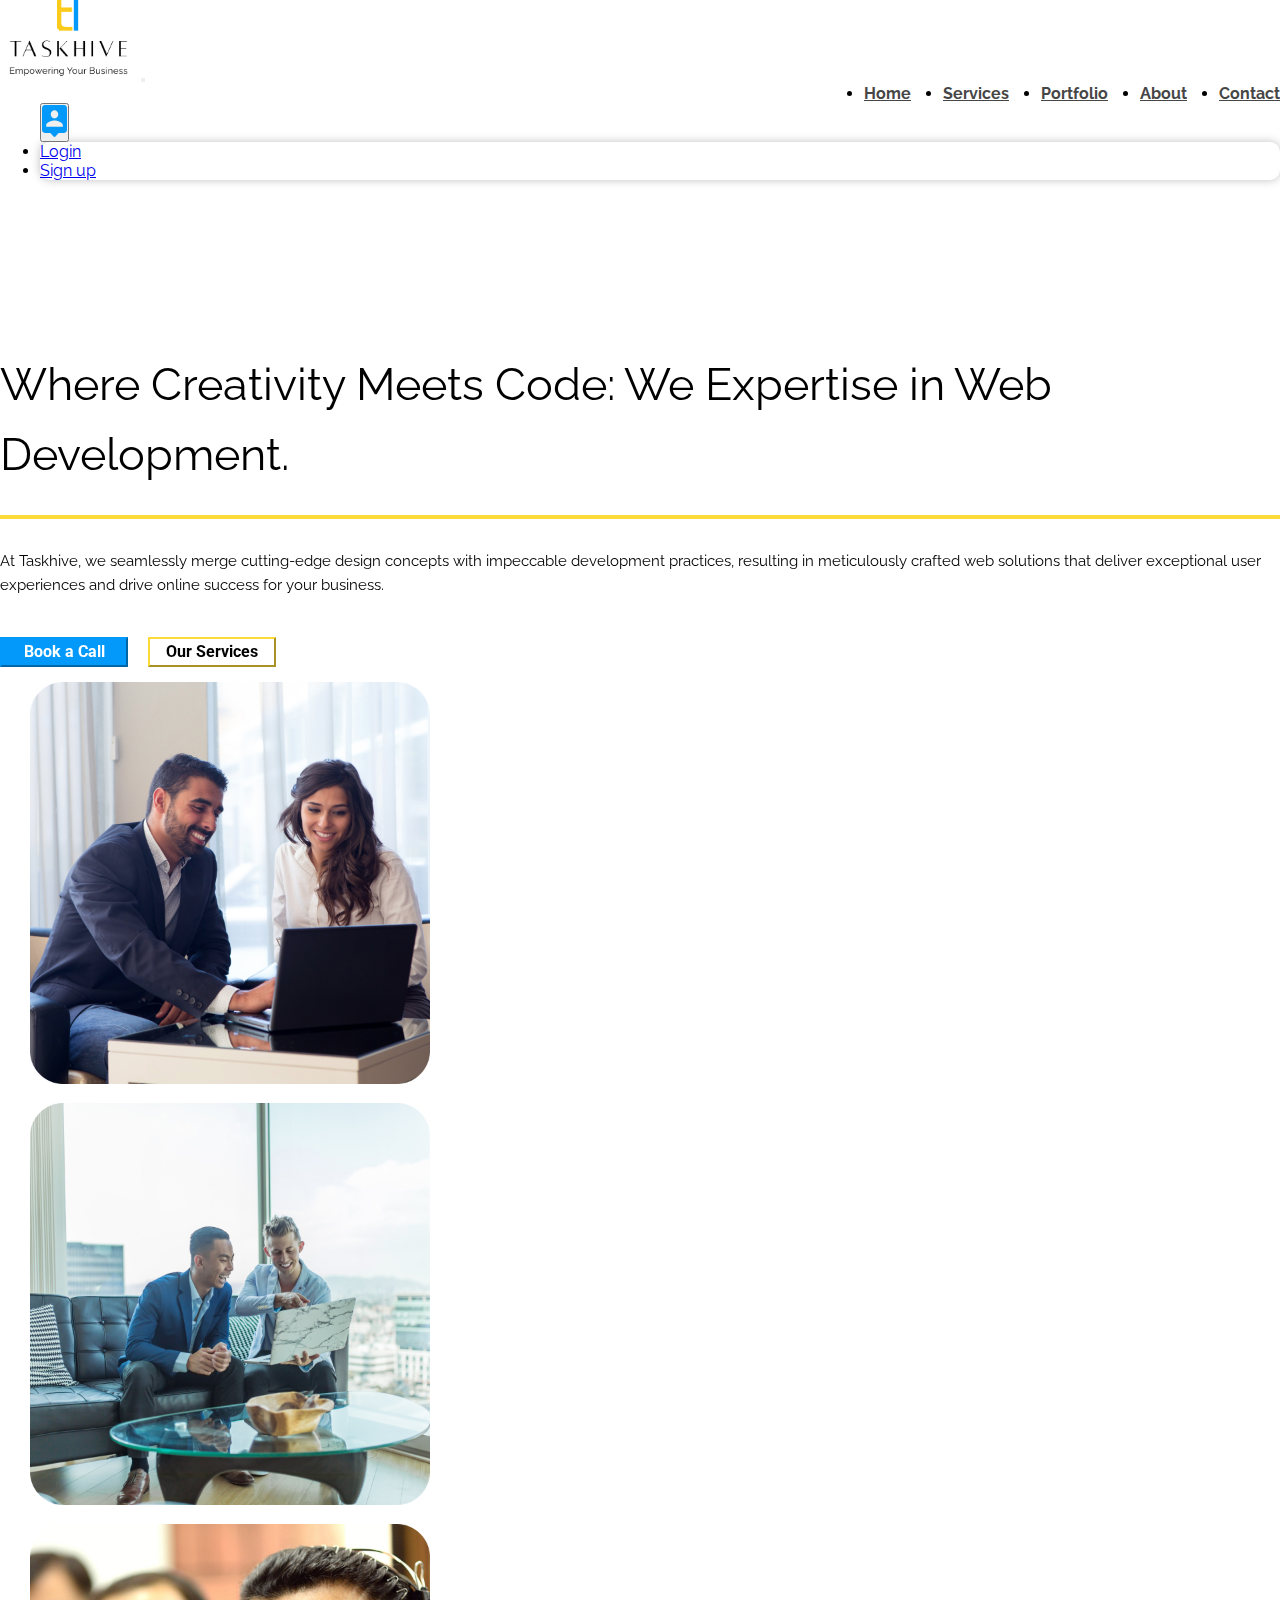
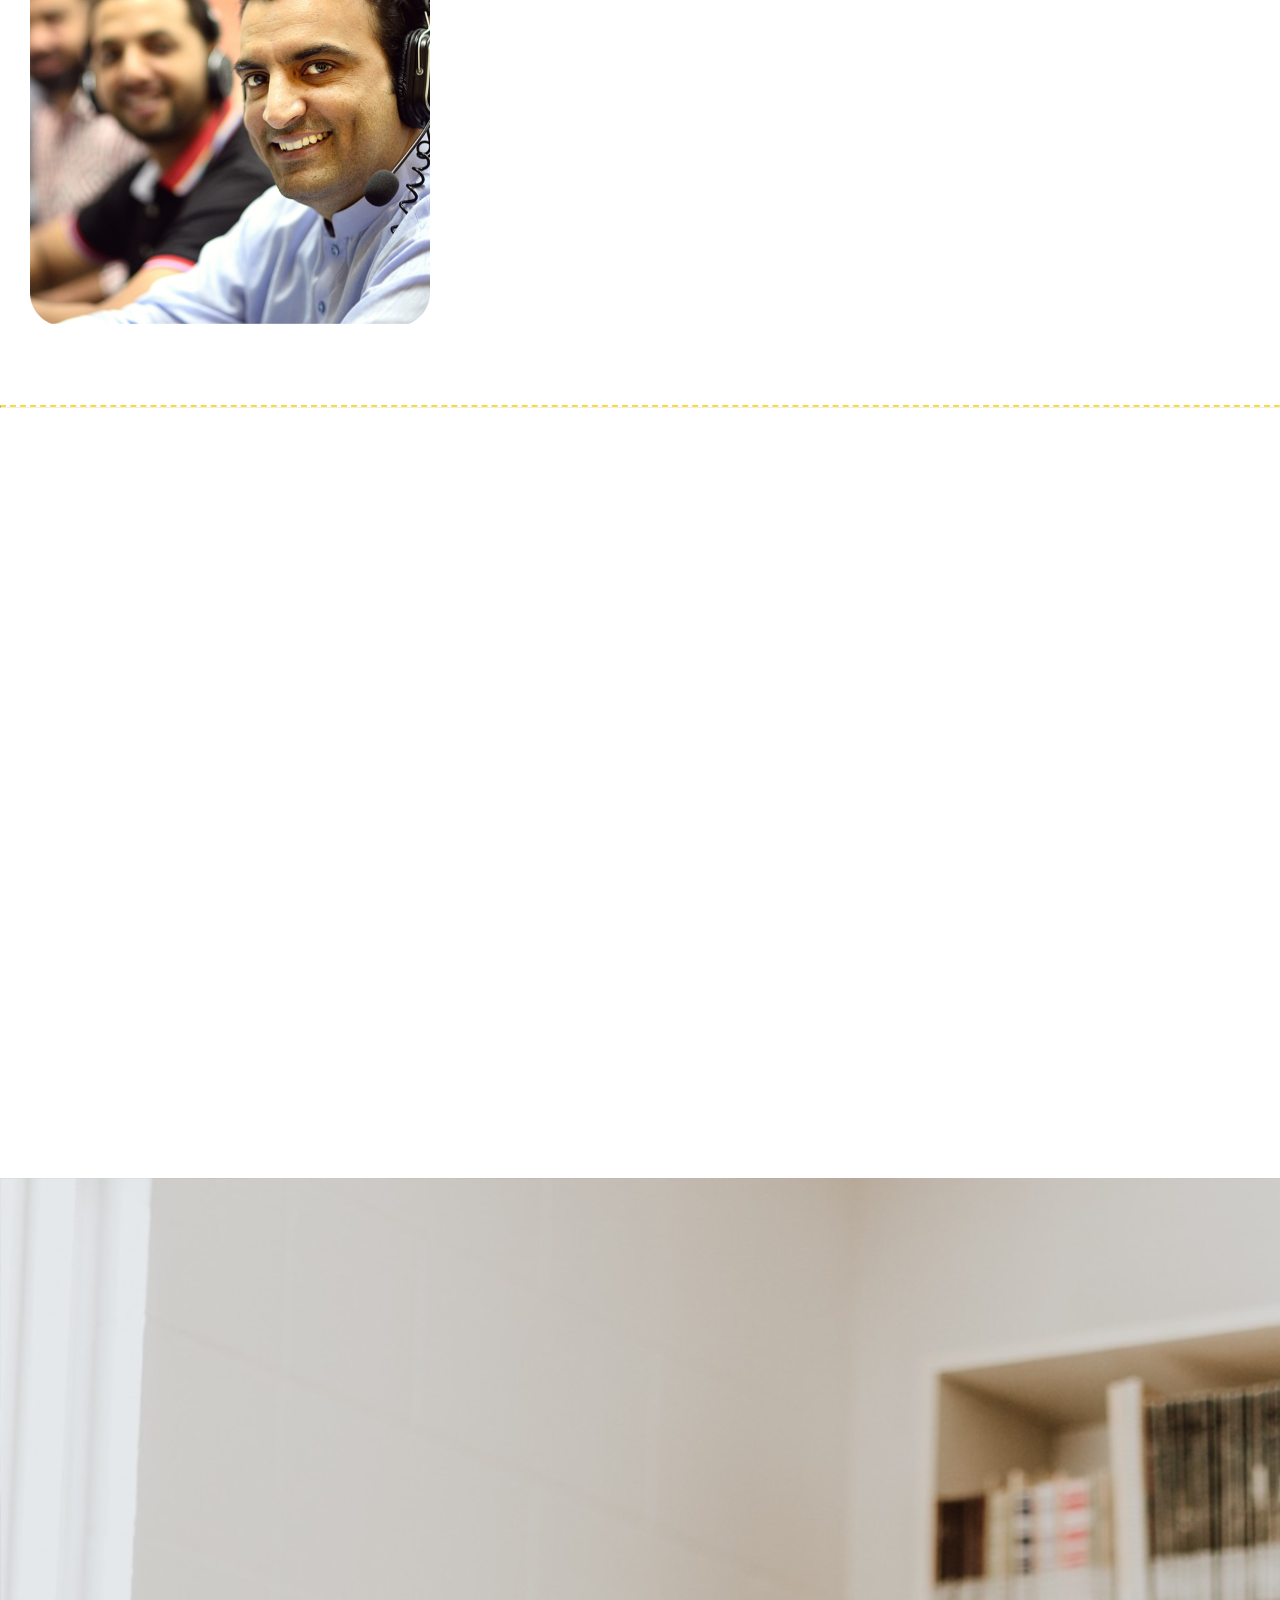
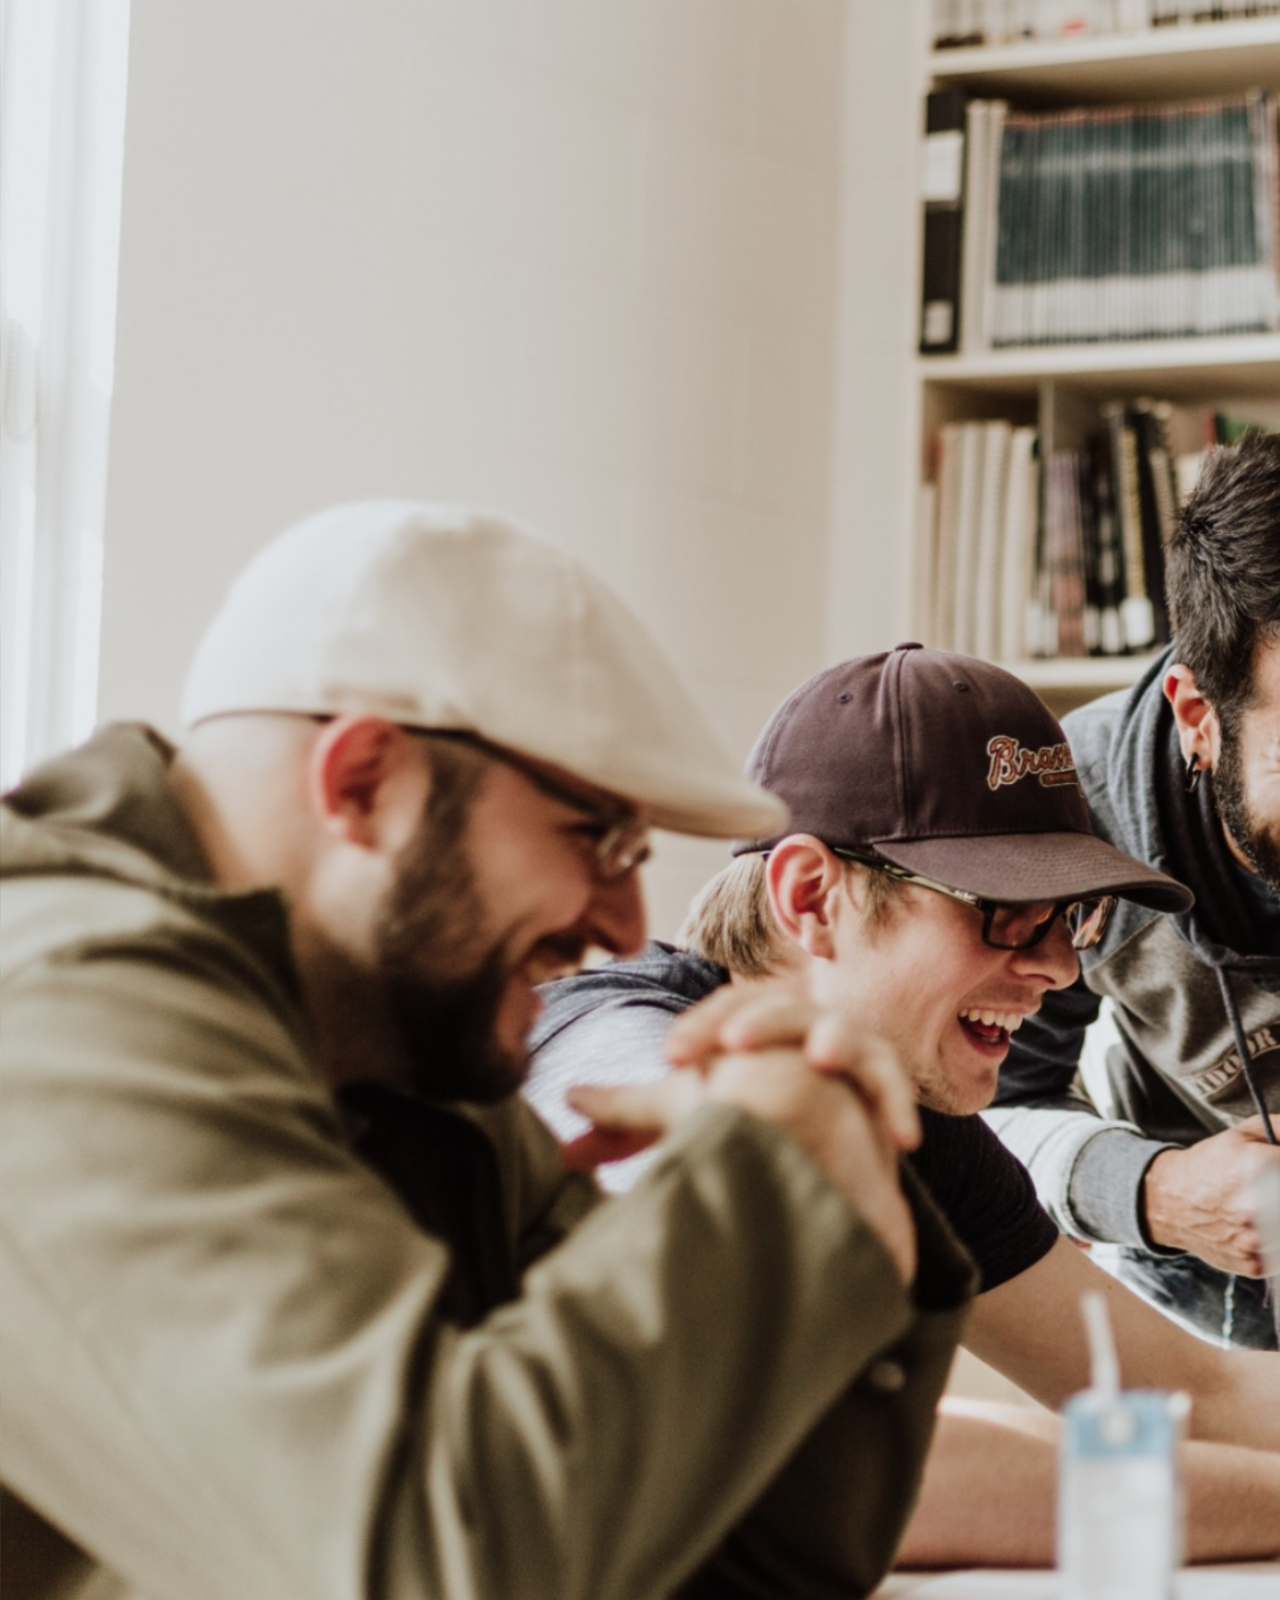
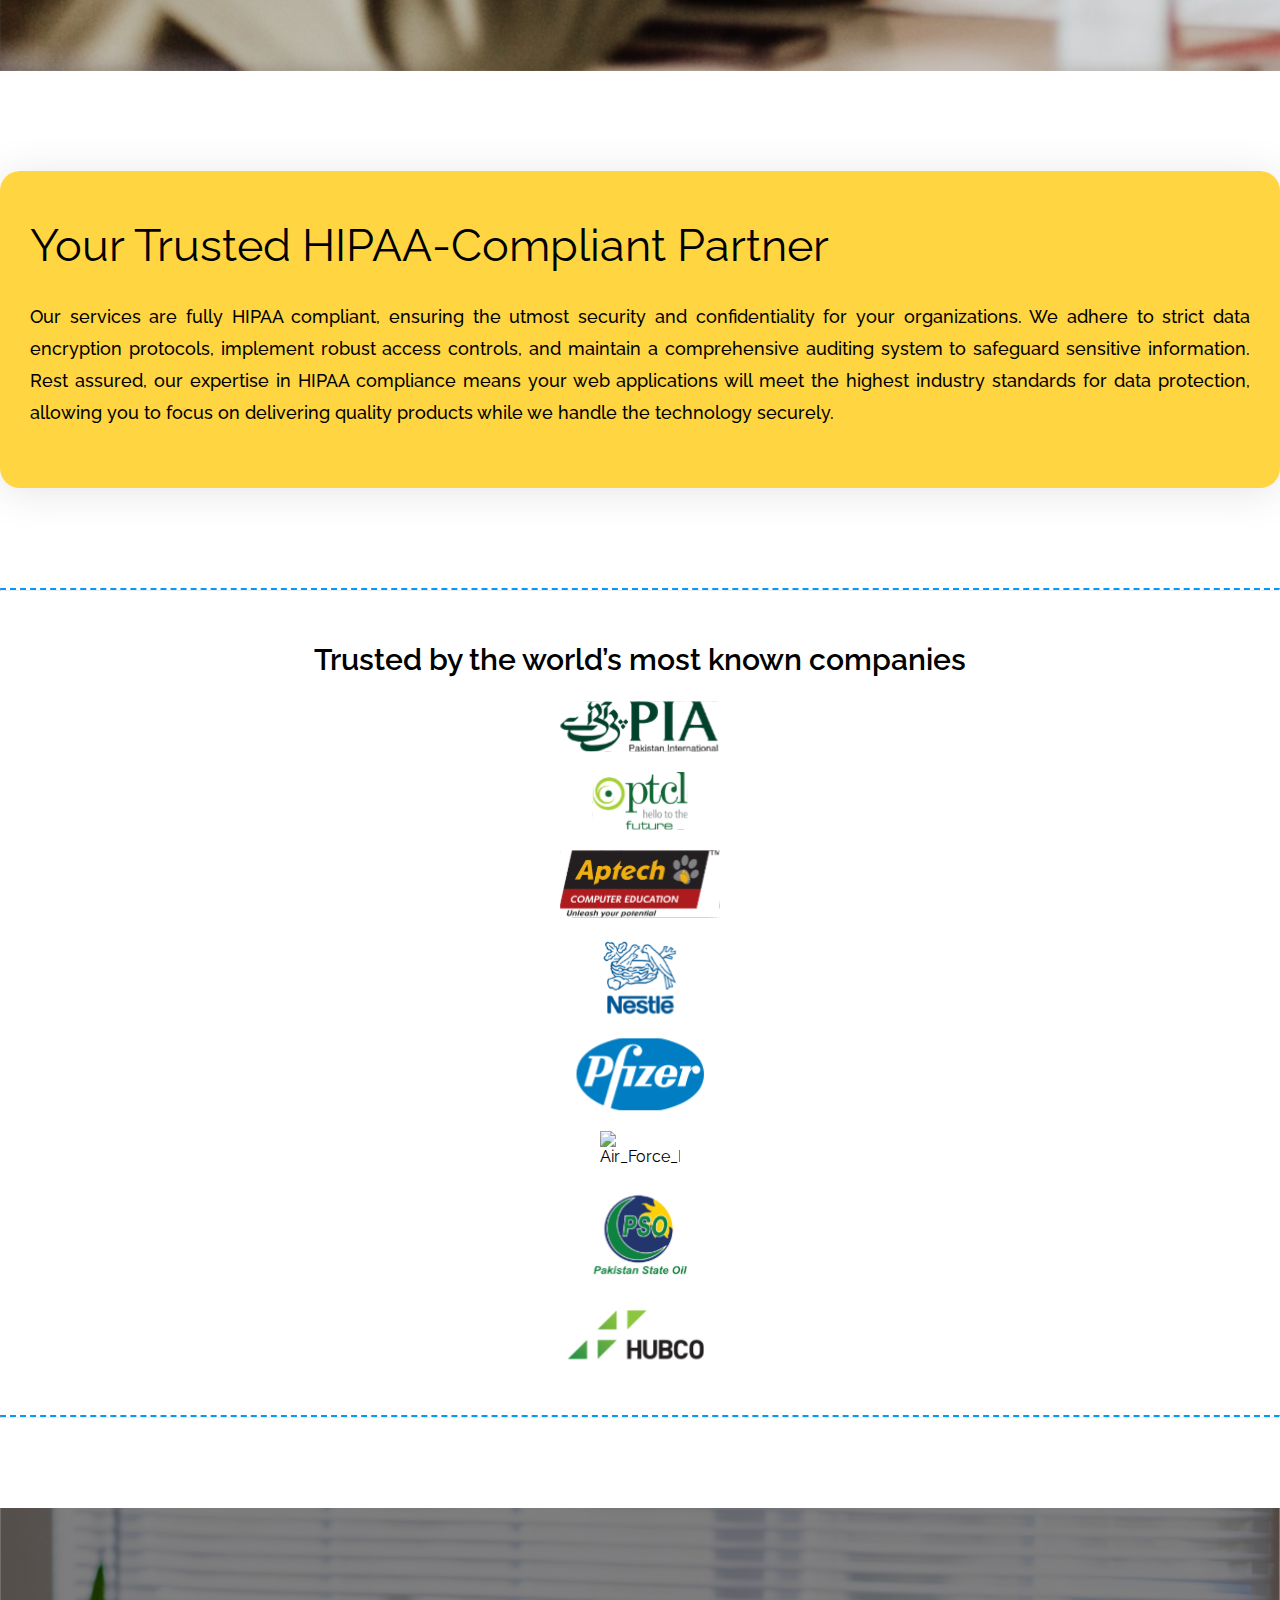
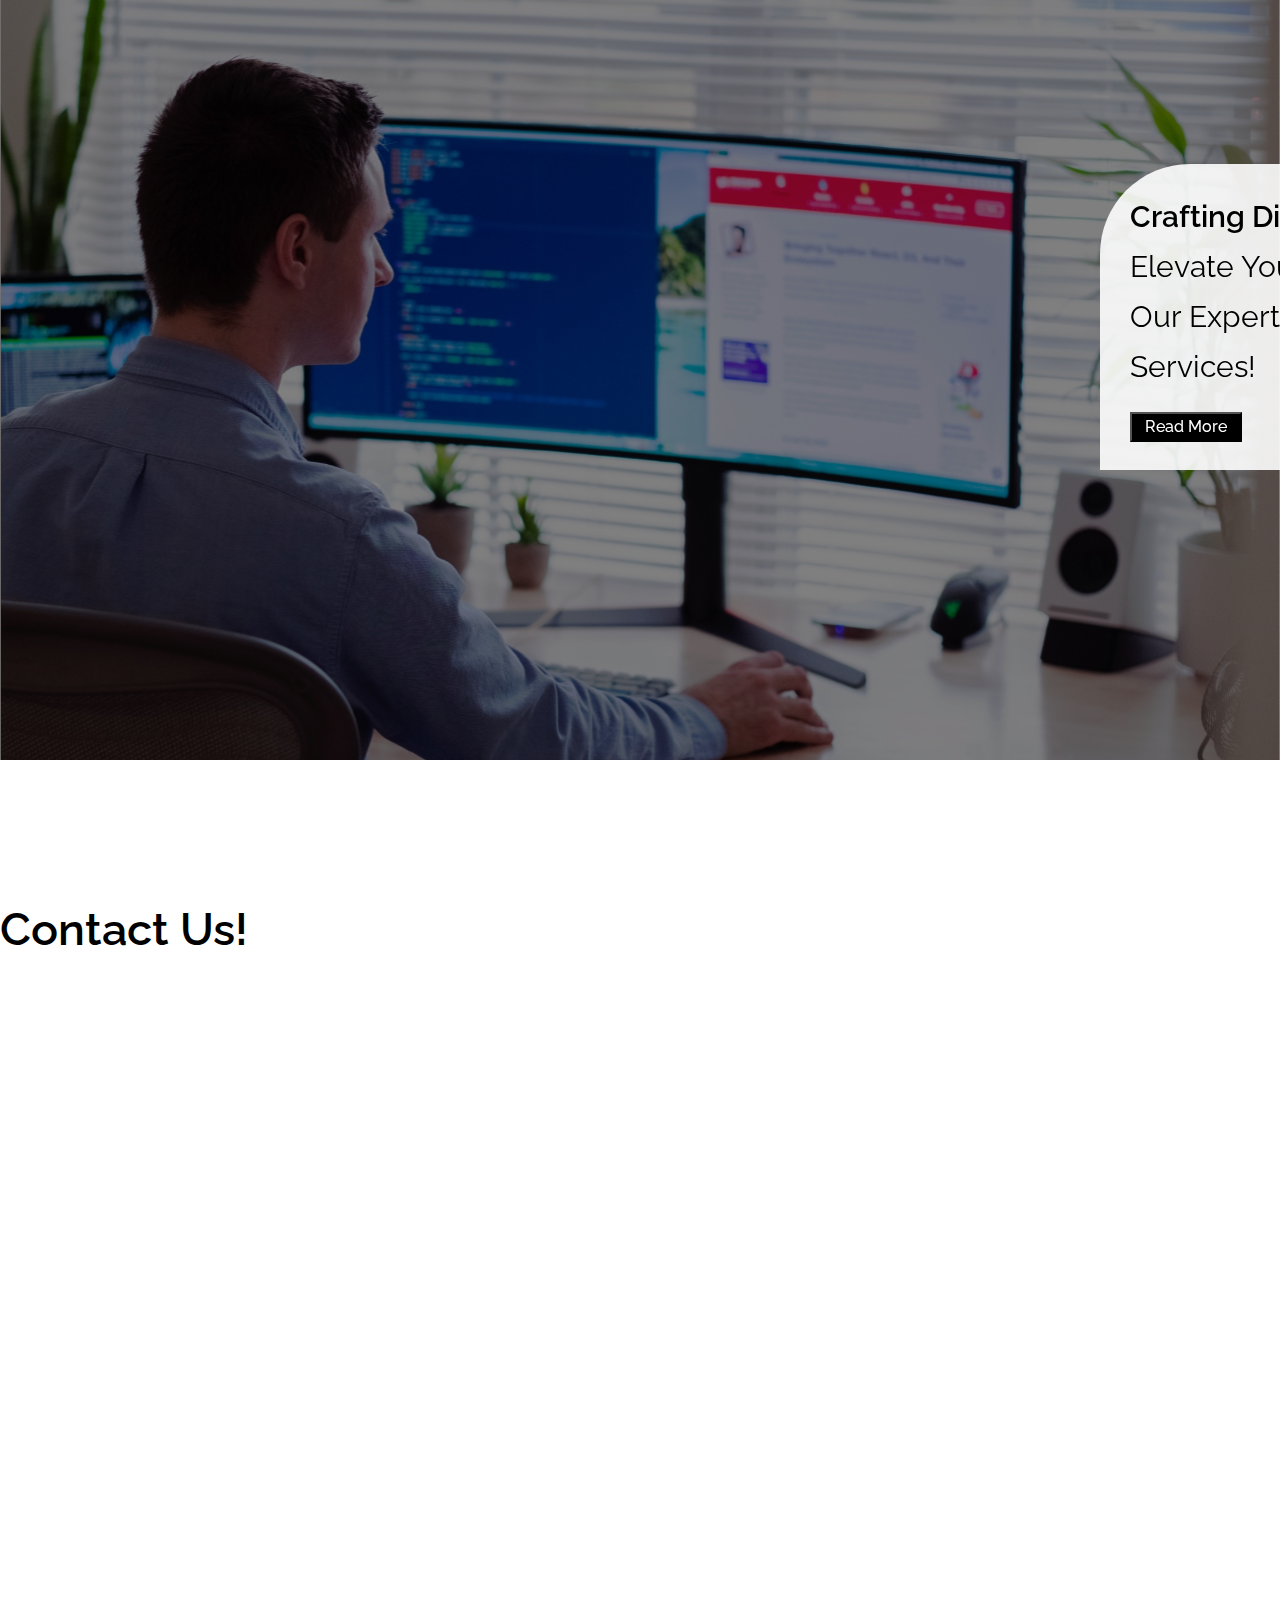
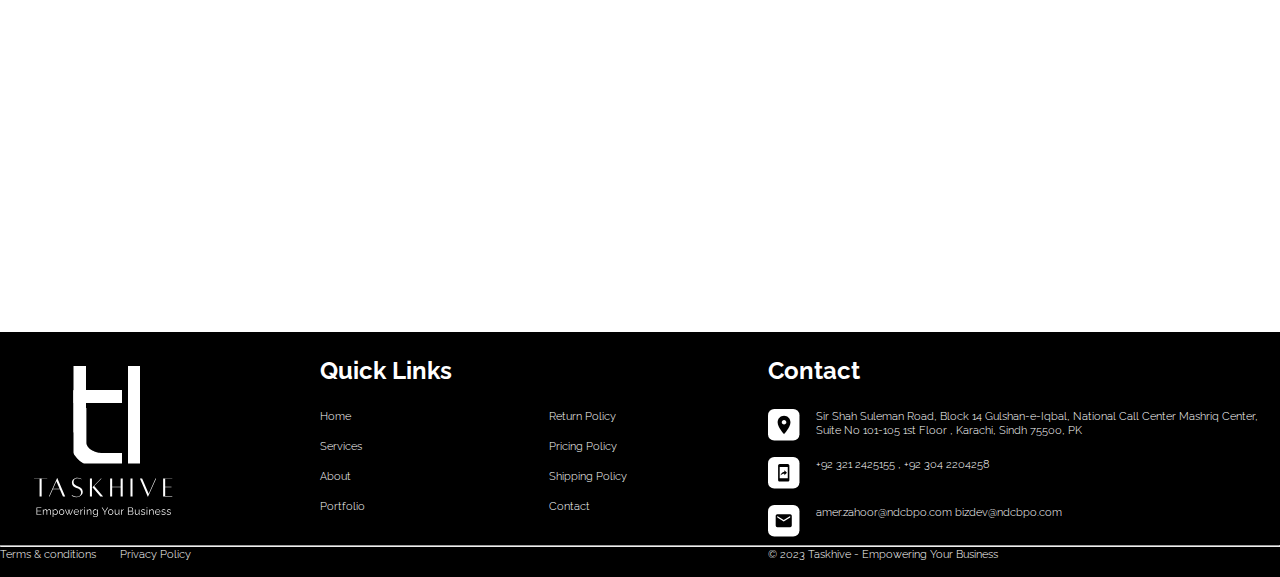
==== index.html @ 3302c3bb "chitranshu | ui changes done" ====
<!DOCTYPE html>
<html lang="en">

<head>
    <meta charset="UTF-8">
    <meta name="viewport" content="width=device-width, initial-scale=1.0">
    <title>Taskhive</title>
    <link rel="preconnect" href="https://fonts.googleapis.com">
    <link rel="preconnect" href="https://fonts.gstatic.com" crossorigin>
    <link rel="stylesheet" href="https://unpkg.com/aos@next/dist/aos.css" />
    <link
        href="https://fonts.googleapis.com/css2?family=Raleway:ital,wght@0,100;0,200;0,300;0,400;0,500;0,600;0,700;0,800;0,900;1,100;1,200;1,300;1,400;1,500;1,600;1,700;1,800;1,900&family=Roboto:ital,wght@0,100;0,300;0,400;0,500;0,700;0,900;1,100;1,300;1,400;1,500;1,700;1,900&display=swap"
        rel="stylesheet">
    <link href="https://cdn.jsdelivr.net/npm/bootstrap@5.3.1/dist/css/bootstrap.min.css" rel="stylesheet"
        integrity="sha384-4bw+/aepP/YC94hEpVNVgiZdgIC5+VKNBQNGCHeKRQN+PtmoHDEXuppvnDJzQIu9" crossorigin="anonymous">
    <link rel="stylesheet" href="./assets/css/common.css">
    <link rel="stylesheet" href="/assets/css/styles.css">
</head>

<body>
    <nav class="navbar navbar-expand-md container-fulid fixed-top">
        <div class="container">
            <a class="navbar-brand" href="./index.html"><img src="./assets/images/logo.png" alt=""></a>
            <button class="navbar-toggler" type="button" data-bs-toggle="collapse"
                data-bs-target="#navbarSupportedContent" aria-controls="navbarSupportedContent" aria-expanded="false"
                aria-label="Toggle navigation">
                <span class="navbar-toggler-icon"></span>
            </button>
            <div class="collapse navbar-collapse" id="navbarSupportedContent">
                <ul class="navbar-nav ms-auto mb-2 mb-lg-0">
                    <li class="nav-item">
                        <a class="nav-link" aria-current="page" href="./index.html">Home</a>
                    </li>
                    <li class="nav-item">
                        <a class="nav-link" href="./our-services.html">Services</a>
                    </li>
                    <li class="nav-item">
                        <a class="nav-link" href="./gallery.html">Portfolio</a>
                    </li>
                    <li class="nav-item">
                        <a class="nav-link" href="./about_us.html">About</a>
                    </li>
                    <li class="nav-item">
                        <a class="nav-link" href="./contact_us.html">Contact</a>
                    </li>
                </ul>
            </div>
            <div class="mob-options">
                <div class="nav-dropdown dropdown">
                    <button class="btn dropdown-toggle" type="button" data-bs-toggle="dropdown" aria-expanded="false">
                        <img class="dd-img" src="./assets/images/nav-dropdown.svg" alt="">
                    </button>
                    <ul class="dropdown-custom dropdown-menu">
                        <li><a class="dropdown-item" href="./login.html">Login</a></li>
                        <li><a class="dropdown-item" href="./sign_up.html">Sign up</a></li>
                    </ul>
                </div>
                <div id="mob-nav-option" class="nav-dropdown dropdown">
                    <button class="btn dropdown-toggle" type="button" data-bs-toggle="dropdown" aria-expanded="false">
                        <img class="dd-img" src="./assets/images/mob-nav-options.png" alt="">
                    </button>
                    <ul class="dropdown-custom dropdown-menu">
                        <li><a class="dropdown-item" href="./terms_&_conditions.html">Terms & conditions</a></li>
                        <li><a class="dropdown-item" href="./privacy_policy.html">Privacy Policy</a></li>
                        <li><a class="dropdown-item" href="./return_policy.html">Return Policy</a></li>
                        <li><a class="dropdown-item" href="./shipping_policy.html">Shipping Policy</a></li>
                        <li><a class="dropdown-item" href="./pricing_policy.html">Pricing Policy</a></li>
                    </ul>
                </div>
            </div>
        </div>
    </nav>
    <div class="container">
        <div class="expert-section">
            <div class="expert-part">
                <div class="row">
                    <div class="col-lg-7 col-md-7 col-sm-7 col-12" data-aos="slide-right">
                        <h2 class="expert-heading">Where Creativity Meets Code: We Expertise in Web Development.</h2>
                        <hr class="hr-line">
                        <p class="expert-para">At Taskhive, we seamlessly merge cutting-edge design concepts with
                            impeccable development practices, resulting in meticulously crafted web solutions that
                            deliver exceptional user experiences and drive online success for your business.</p>
                        <div class="expert-button">
                            <button class="btn blue-btn">Book a Call</button>
                            <button class="btn yellow-outline-btn">Our Services</button>
                        </div>
                    </div>
                    <div class="col-lg-5 col-md-5 col-sm-5 col-12 carousel-img" data-aos="slide-left">
                        <div id="carouselExampleInterval" class="carousel slide" data-bs-ride="carousel">
                            <div class="carousel-inner">
                                <div class="carousel-item active" data-bs-interval="10000">
                                    <div class="expert-img">
                                        <img class="top-left-img" src="/assets/images/top-left-img1.jpg"
                                            alt="top-left-img1">
                                    </div>
                                </div>
                                <div class="carousel-item" data-bs-interval="2000">
                                    <div class="expert-img">
                                        <img class="top-left-img" src="/assets/images/top-left-img2.jpg"
                                            alt="top-left-img2">
                                    </div>
                                </div>
                                <div class="carousel-item">
                                    <div class="expert-img">
                                        <img class="top-left-img" src="/assets/images/top-left-img3.jpg"
                                            alt="top-left-img3">
                                    </div>
                                </div>
                            </div>
                            <!-- <button class="carousel-control-prev" type="button" data-bs-target="#carouselExampleInterval" data-bs-slide="prev">
                              <span class="carousel-control-prev-icon" aria-hidden="true"></span>
                              <span class="visually-hidden">Previous</span>
                            </button>
                            <button class="carousel-control-next" type="button" data-bs-target="#carouselExampleInterval" data-bs-slide="next">
                              <span class="carousel-control-next-icon" aria-hidden="true"></span>
                              <span class="visually-hidden">Next</span>
                            </button> -->
                        </div>
                    </div>
                </div>
            </div>
        </div>
        <hr class="hr-yellow">
        <div class="who-we-are-section">
            <div class="who-we-are">
                <div class="row">
                    <div class="col-lg-6 col-md-6 col-sm-6 col-12" data-aos="fade-up">
                        <div class="who-we-img">
                            <img class="we-are-img" src="/assets/images/who-we-are.jpg" alt="who-we-are">
                        </div>
                    </div>
                    <div class="col-lg-6 col-md-6 col-sm-6 col-12" data-aos="fade-down">
                        <h2 class="who-we-heading">Who are we?</h2>
                        <p class="who-we-para">Taskhive is a forward-thinking service providing company that specializes
                            in creating exceptional digital experiences. With a dedicated team of skilled designers and
                            developers, we transform creative concepts into innovative and functional websites.</p>
                        <p class="who-we-para"> Our commitment to excellence shines through in every project, as we
                            combine artistic vision
                            with technical expertise to help businesses thrive in the digital landscape. At Taskhive,
                            we're more than just a company; we're your strategic partner in achieving online success.
                        </p>
                        <div class="who-we-button">
                            <button class="btn yellow-btn">About Us</button>
                        </div>
                    </div>
                </div>
            </div>
        </div>
    </div>
    <div class="what-we-do-section">
        <div class="container">
            <div class="what-we-do">
                <div class="row">
                    <div class="col-lg-12 col-md-12 col-sm-12 col-12" data-aos="fade-up">
                        <div class="what-we-do-content">
                            <h2 class="we-do-content-head">What We Do</h2>
                            <p class="we-do-content-para">Taskhive helps you to scale your business with a team of
                                experts, at a fraction of the price!</p>
                            <div class="we-do-button">
                                <a class="see-all-services" href="./our-services.html">See All Services <img
                                        class="arrow_forward" src="/assets/images/arrow_forward.svg"
                                        alt="arrow_forward"></a>
                            </div>
                        </div>
                    </div>
                    <div class="col-lg-4 col-md-4 col-sm-4 col-12" data-aos="fade-up">
                        <div class="what-we-do-sub-content">
                            <img class="sub-content-img" src="/assets/images/services.svg" alt="services">
                            <h3 class="sub-content-head">Human Resource Services</h3>
                            <p class="sub-content-para">Lorem ipsum dolor sit amet, consectetur adipiscing elit. In
                                ligula nunc, consequat eu lacus non, tempor pulvinar justo. Nam rutrum metus sed nunc
                                consectetur facilisis. Fusce aliquet tortor id erat dignissim auctor. Vestibulum et
                                vehicula dui.</p>
                        </div>
                    </div>
                    <div class="col-lg-4 col-md-4 col-sm-4 col-12 card-size1" data-aos="fade-up">
                        <div class="what-we-do-sub-content">
                            <img class="sub-content-img" src="/assets/images/services.svg" alt="services">
                            <h3 class="sub-content-head">Web Development</h3>
                            <p class="sub-content-para">Lorem ipsum dolor sit amet, consectetur adipiscing elit. In
                                ligula nunc, consequat eu lacus non, tempor pulvinar justo. Nam rutrum metus sed nunc
                                consectetur facilisis. Fusce aliquet tortor id erat dignissim auctor. Vestibulum et
                                vehicula dui.</p>
                        </div>
                    </div>
                    <div class="col-lg-4 col-md-4 col-sm-4 col-12 card-size2" data-aos="fade-up">
                        <div class="what-we-do-sub-content">
                            <img class="sub-content-img" src="/assets/images/services.svg" alt="services">
                            <h3 class="sub-content-head">BPO services</h3>
                            <p class="sub-content-para">Lorem ipsum dolor sit amet, consectetur adipiscing elit. In
                                ligula nunc, consequat eu lacus non, tempor pulvinar justo. Nam rutrum metus sed nunc
                                consectetur facilisis. Fusce aliquet tortor id erat dignissim auctor. Vestibulum et
                                vehicula dui.</p>
                        </div>
                    </div>
                </div>
            </div>
        </div>
    </div>
    <div class="container">
        <div class="trusted-partner-section">
            <div class="trusted-partner">
                <h1 class="trusted-heading">Your Trusted HIPAA-Compliant Partner</h1>
                <div class="row">
                    <div class="col-lg-6 col-md-6 col-12">
                        <p class="trusted-para">Our services are fully HIPAA compliant, ensuring the utmost security and
                            confidentiality for your organizations. We adhere to strict data encryption protocols,
                            implement robust access controls, and maintain a comprehensive auditing system to safeguard
                            sensitive information. Rest assured, our expertise in HIPAA compliance means your web
                            applications will meet the highest industry standards for data protection, allowing you to
                            focus on delivering quality products while we handle the technology securely.</p>
                    </div>
                    <div class="col-lg-6 col-md-6 col-12" data-aos="zoom-in-up">
                        <div class="trusted-partner-img">
                            <img class="trusted-img" src="/assets/images/trusted-partner.svg" alt="trusted-partner">
                        </div>
                    </div>
                </div>
            </div>
        </div>
        <hr class="hr-blue">
        <div class="trusted-company-section">
            <div class="trusted-company">
                <h2 class="trusted-company-heading">Trusted by the world’s most known companies</h2>
                <div class="row justify-content-center">
                    <div class="col-lg-3 col-md-3 col-sm-3 col-6 trusted-logo">
                        <img class="trusted-company-logo1" src="/assets/images/pia.svg" alt="pia">
                    </div>
                    <div class="col-lg-3 col-md-3 col-sm-3 col-6 trusted-logo">
                        <img class="trusted-company-logo2" src="/assets/images/ptcl.svg" alt="ptcl">
                    </div>
                    <div class="col-lg-3 col-md-3 col-sm-3 col-6 trusted-logo">
                        <img class="trusted-company-logo4" src="/assets/images/aptech.svg" alt="aptech">
                    </div>
                    <div class="col-lg-3 col-md-3 col-sm-3 col-6 trusted-logo">
                        <img class="trusted-company-logo5" src="/assets/images/Nestle.svg" alt="Nestle">
                    </div>
                    <div class="col-lg-3 col-md-3 col-sm-3 col-6 trusted-logo">
                        <img class="trusted-company-logo7" src="/assets/images/Pfizer.svg" alt="Pfizer">
                    </div>
                    <div class="col-lg-3 col-md-3 col-sm-3 col-6 trusted-logo">
                        <img class="trusted-company-logo8" src="/assets/images/Air_Force_Logo.svg" alt="Air_Force_Logo">
                    </div>
                    <div class="col-lg-3 col-md-3 col-sm-3 col-6 trusted-logo">
                        <img class="trusted-company-logo9" src="/assets/images/pso.svg" alt="pso">
                    </div>
                    <div class="col-lg-3 col-md-3 col-sm-3 col-6 trusted-logo">
                        <img class="trusted-company-logo10" src="/assets/images/hubco.svg" alt="hubco">
                    </div>
                </div>
            </div>
        </div>
        <hr class="hr-blue">
    </div>
    <div class="crafting-section">
        <div class="container">
            <div class="crafting-part">
                <div class="crafting-content" data-aos="slide-left">
                    <h2 class="crafting-heading"><span class="crafting-head-bold">Crafting Digital Experiences:</span>
                        Elevate Your Online Presence with Our Expert Web Development Services!</h2>
                    <div class="read-more-button">
                        <button class="btn black-btn">Read More</button>
                    </div>
                </div>
            </div>
        </div>
    </div>
    <div class="container">
        <div class="contact-us-section">
            <div class="contact-us">
                <h2 class="contact-us-heading">Contact Us!</h2>
                <div class="row">
                    <div class="col-lg-6" data-aos="slide-right">
                        <form class="row contact-form">
                            <div class="col-12 form-margin">
                                <input type="text" class="form-control" id="validationDefault01"
                                    placeholder="Enter your name" required>
                            </div>
                            <div class="col-12 form-margin">
                                <input type="number" class="form-control" id="validationDefault02"
                                    placeholder="Enter your Mobile Number" required>
                            </div>
                            <div class="col-12 form-margin">
                                <input type="email" class="form-control" id="validationDefault02"
                                    placeholder="Enter your email" required>
                            </div>
                            <div class="col-12 form-margin">
                                <select class="form-select" id="validationDefault04" required>
                                    <option selected disabled value="">Select Service</option>
                                    <option>...</option>
                                </select>
                            </div>
                            <div class="col-12 form-margin">
                                <textarea class="form-control" id="exampleFormControlTextarea1" rows="5"
                                    placeholder="Enter your message"></textarea>
                            </div>
                            <div class="col-12 form-margin">
                                <button class="btn black-btn w-100" type="submit">Submit</button>
                            </div>
                        </form>
                    </div>
                    <div class="col-lg-6 padding-left" data-aos="slide-left">
                        <div class="contact-left-content">
                            <h4 class="contact-left-head">Feel free to contact us and we will get back to you within one
                                business day.</h4>
                            <div class="contact-content">
                                <img class="content-icon" src="/assets/images/location-icon.svg" alt="location-icon">
                                <h5 class="content-address">Sir Shah Suleman Road, Block 14 Gulshan-e-Iqbal, National
                                    Call Center Mashriq Center, Suite No 101-105 1st Floor , Karachi, Sindh 75500, PK
                                </h5>
                            </div>
                            <div class="contact-content">
                                <img class="content-icon" src="/assets/images/mobile-icon.svg" alt="mobile-icon.svg">
                                <h5 class="content-address">+92 321 2425155 , +92 304 2204258</h5>
                            </div>
                            <div class="contact-content">
                                <img class="content-icon" src="/assets/images/email-icon.svg" alt="email-icon.svg">
                                <h5 class="content-address">amer.zahoor@ndcbpo.com<br>bizdev@ndcbpo.com</h5>
                            </div>
                        </div>
                        <div class="contact-left-content">
                            <h4 class="contact-left-head1">Follow Us On</h4>
                            <div class="contact-content">
                                <img class="content-icon" src="/assets/images/instagram.svg" alt="instagram.svg">
                                <h5 class="content-address">@Taskhivee</h5>
                            </div>
                            <div class="contact-content">
                                <img class="content-icon" src="/assets/images/linkedin.svg" alt="linkedin.svg">
                                <h5 class="content-address">Taskhive ltd</h5>
                            </div>
                            <div class="contact-content">
                                <img class="content-icon" src="/assets/images/twitter.svg" alt="twitter.svg">
                                <h5 class="content-address">@tskhv</h5>
                            </div>
                        </div>
                    </div>
                </div>
            </div>
        </div>
    </div>
    <div id="back-to-top" class="top-to-bottom-btn">
        <a href="#"><div class="top-to-bottom"><img class="top-to-bottom-icon" src="/assets/images/top-to-bottom.png" alt="top-to-bottom"></div></a>
    </div>







    <div class="mob-bottom-bar fixed-bottom">
        <div class="mob-bottom-bar-options">
            <a href="./index.html"><img src="./assets/images/mob-bottom-bar/home-active.svg" alt=""></a>
            <span class="bottom-bar-active">Home</span>
        </div>
        <div class="mob-bottom-bar-options">
            <a href="./our-services.html"><img src="./assets/images/mob-bottom-bar/services.svg" alt=""></a>
            <span>Services</span>
        </div>
        <div class="mob-bottom-bar-options">
            <a href="./gallery.html"><img src="./assets/images/mob-bottom-bar/portfolio.svg" alt=""></a>
            <span>Portfolio</span>
        </div>
        <div class="mob-bottom-bar-options">
            <a href="about_us.html"><img src="./assets/images/mob-bottom-bar/about.svg" alt=""></a>
            <span>About</span>
        </div>
        <div class="mob-bottom-bar-options">
            <a href="contact_us.html"><img src="./assets/images/mob-bottom-bar/contact.svg" alt=""></a>
            <span>Contact</span>
        </div>
    </div>


    <footer class="footer-custom container-fulid">
        <div class="footer-div container">
            <div class="foot-logo">
                <img src="./assets/images/footer/footer-logo.svg" alt="">
            </div>
            <div class="foot-div">
                <div class="foot-div-head">
                    <h3>Quick Links</h3>
                </div>
                <div class="foot-options">
                    <div class="foot-div-body">
                        <a href="./index.html">Home</a>
                        <a href="./our-services.html">Services</a>
                        <a href="./about_us.html">About</a>
                        <a href="./gallery.html">Portfolio</a>
                    </div>
                    <div class="foot-div-body">
                        <a href="./return_policy.html">Return Policy</a>
                        <a href="./pricing_policy.html">Pricing Policy</a>
                        <a href="./shipping_policy.html">Shipping Policy</a>
                        <a href="./contact_us.html">Contact</a>
                    </div>
                </div>
            </div>
            <div class="foot-div foot-div-contact">
                <div class="foot-div-head">
                    <h3>Contact</h3>
                </div>
                <div class="foot-div-body">
                    <div class="foot-contact">
                        <img src="./assets/images/footer/location-icon.svg" alt="">
                        <span>Sir Shah Suleman Road, Block 14 Gulshan-e-Iqbal, National Call Center Mashriq Center,
                            Suite No 101-105 1st Floor , Karachi, Sindh 75500, PK</span>
                    </div>
                    <div class="foot-contact">
                        <img src="./assets/images/footer/mobile-icon.svg" alt="">
                        <span>+92 321 2425155 , +92 304 2204258</span>
                    </div>
                    <div class="foot-contact">
                        <img src="./assets/images/footer/email-icon.svg" alt="">
                        <span>amer.zahoor@ndcbpo.com bizdev@ndcbpo.com</span>
                    </div>
                </div>
            </div>
        </div>
        <hr>
        <div class="footer-bottom container">
            <div class="terms">
                <a href="./terms_&_conditions.html">Terms & conditions</a>
                <a href="./privacy_policy.html">Privacy Policy</a>
            </div>
            <div class="copyright">
                <span>© 2023 Taskhive - Empowering Your Business</span>
            </div>
        </div>
    </footer>

    <script src="https://cdn.jsdelivr.net/npm/@popperjs/core@2.11.8/dist/umd/popper.min.js"
        integrity="sha384-I7E8VVD/ismYTF4hNIPjVp/Zjvgyol6VFvRkX/vR+Vc4jQkC+hVqc2pM8ODewa9r"
        crossorigin="anonymous"></script>
    <script src="https://cdn.jsdelivr.net/npm/bootstrap@5.3.1/dist/js/bootstrap.bundle.min.js"
        integrity="sha384-HwwvtgBNo3bZJJLYd8oVXjrBZt8cqVSpeBNS5n7C8IVInixGAoxmnlMuBnhbgrkm"
        crossorigin="anonymous"></script>
    <script src="https://unpkg.com/aos@next/dist/aos.js"></script>
    <script src="./assets/js/aos.js"></script>
    <script src="./assets/js/back-to-top.js"></script>
</body>

</html>
---- assets/css/common.css ----
* {
    margin: 0;
    padding: 0;
}

body {
    font-family: 'Raleway', sans-serif;
}

/* ###HEADER### */

.navbar {
    height: fit-content;
    background-color: #FFF;
}

.navbar-brand img{
    height: 5rem;
}

.navbar-nav {
    width: 100%;
    display: flex;
    align-items: center;
    justify-content: end;
    gap: 2rem;
}

.nav-link {
    color: #464646;
    font-size: 1rem;
    font-weight: 700;
}

.nav-dropdown {
    margin-left: 2.5rem;
}

.nav-dropdown button:focus {
    outline: none !important;
    border: none !important;
}

.dropdown-custom {
    border-radius: 10px;
    background: #FFF;
    box-shadow: 0px 0px 10px 0px rgba(0, 0, 0, 0.25);
}

.dropdown-toggle::after {
    display: none;
}

.dd-img {
    height: 2rem;
}

/* ###FOOTER### */

.footer-custom {
    background: #000;
    height: fit-content;
    padding: 1rem 0;
}

.footer-div {
    padding: .5rem 0;
    height: fit-content;
    display: flex;
    justify-content: space-between;
}

.foot-logo {
    display: flex;
    justify-content: start;
    align-items: center;
    width: 20%;
}

.foot-logo img {
    height: 10rem;
}

.foot-div {
    width: 30%;
    color: #FFF;
    display: flex;
    flex-direction: column;
    gap: 1.5rem;
}

.foot-div-head h3{
    font-size: 1.5rem;
}

.foot-div-contact {
    width: 40%;
}

.foot-options {
    display: flex;
    width: 80%;
    justify-content: space-between;
}

.foot-div-body {
    display: flex;
    flex-direction: column;
    gap: 1rem;
}

.foot-div-body a {
    text-decoration: none;
    color: #FFF;
    font-size: .7rem;
    font-weight: 300;
}

.foot-contact {
    display: flex;
    gap: 1rem;
    align-items: start;
    font-size: .7rem;
    font-weight: 300;
}

.foot-contact img {
    height: 2rem;
    width: 2rem;
}

.footer-custom hr {
    color: #FFF;
}

.footer-bottom {
    display: flex;
    align-items: center;
    justify-content: space-between;
}

.terms {
    width: 40%;
    display: flex;
    align-items: center;
    gap: 1.5rem;
}

.terms a {
    text-decoration: none;
    color: #FFF;
    font-size: .7rem;
    font-weight: 300;
}

.copyright {
    width: 40%;
    color: #FFF;
    font-size: .7rem;
    font-weight: 300;
}

#mob-nav-option {
    display: none;
}

.mob-bottom-bar {
    display: none;
}

@media only screen and (max-width: 551px) and (min-width: 280px){
    /* ###HEADER### */

    .navbar-toggler {
        display: none;
    }

    .dropdown-menu[data-bs-popper] {
        left: -135px;
    }

    .nav-dropdown {
        margin-left: 0;
    }

    .mob-options {
        display: flex;
        align-items: center;
        gap: .5rem;
    }

    #mob-nav-option {
        display: block;
    }

    #mob-nav-option img {
        height: 1.8rem;
    }


    /* ###BOTTOM_BAR### */

    .mob-bottom-bar {
        display: flex;
        align-items: center;
        gap: 1rem;
        justify-content: space-between;
        background: #0399FA;
        box-shadow: 0px 0px 107px 0px rgba(255, 255, 255, 0.50) inset;
        backdrop-filter: blur(76px);
        padding: .5rem
    }

    .mob-bottom-bar-options {
        width: 20%;
        display: flex;
        flex-direction: column;
        justify-content: center;
        align-items: center;
        gap: .5rem;
    }

    .mob-bottom-bar-options img {
        height: 2rem;
    }

    .mob-bottom-bar-options span {
        font-size: .7rem;
    }

    .bottom-bar-active {
        color: #fff;
    }

    /* ###FOOTER### */

    .footer-custom {
        display: none;
    }
}
@media only screen and (max-width: 767px) and (min-width: 550px){
    /* ###HEADER### */

    .navbar-toggler {
        display: none;
    }

    .dropdown-menu[data-bs-popper] {
        left: -135px;
    }

    .nav-dropdown {
        margin-left: 0;
    }

    .mob-options {
        display: flex;
        align-items: center;
        gap: .5rem;
    }

    #mob-nav-option {
        display: block;
    }

    #mob-nav-option img {
        height: 1.8rem;
    }


    /* ###BOTTOM_BAR### */

    .mob-bottom-bar {
        display: flex;
        align-items: center;
        gap: 1rem;
        justify-content: space-between;
        background: #0399FA;
        box-shadow: 0px 0px 107px 0px rgba(255, 255, 255, 0.50) inset;
        backdrop-filter: blur(76px);
        padding: .5rem
    }

    .mob-bottom-bar-options {
        width: 20%;
        display: flex;
        flex-direction: column;
        justify-content: center;
        align-items: center;
        gap: .5rem;
    }

    .mob-bottom-bar-options img {
        height: 2rem;
    }

    .mob-bottom-bar-options span {
        font-size: .7rem;
    }

    .bottom-bar-active {
        color: #fff;
    }

    /* ###FOOTER### */

    .footer-custom {
        display: none;
    }
}
@media only screen and (max-width: 991px) and (min-width: 768px){
    /* ###HEADER### */
    
    .dropdown-menu[data-bs-popper] {
        left: -100px;
    }

    .foot-logo {
        width: 30%;
    }
}
@media only screen and (max-width: 1199px) and (min-width: 992px){
    .dropdown-menu[data-bs-popper] {
        left: -135px;
    }
}
@media only screen and (max-width: 1450px) and (min-width: 1200px){
    .dropdown-menu[data-bs-popper] {
        left: -135px;
    }
}
---- assets/css/styles.css ----
body {
    font-family: 'Raleway', 'Roboto','Poppins', sans-serif;
}

.expert-part {
    margin-top: 170px;
    margin-bottom: 60px;
    overflow: hidden;
}

.expert-part .expert-heading {
    font-family: 'Raleway';
    font-size: 54px;
    font-weight: 400;
    line-height: 70px;
    letter-spacing: 0em;
    text-align: left;
    margin-bottom: 25px;
}

hr.hr-line {
    border: 2px solid #FCDB38;
    margin-bottom: 30px
}

.expert-part .expert-para {
    font-size: 18px;
    font-weight: 400;
    line-height: 26px;
    letter-spacing: 0em;
    text-align: left;
    margin-bottom: 40px
}

.expert-img .top-left-img {
    margin-left: 90px;
    width: 27rem;
}

.blue-btn {
    color: #fff;
    background-color: #0399FA;
    border-color: #0399FA;
    font-family: 'Roboto';
    font-size: 18px;
    font-weight: 700;
    line-height: 26px;
    letter-spacing: 0em;
    text-align: center;
    width: 10rem;
}

.blue-btn:hover {
    color: #fff;
    background-color: #0399FA;
    border-color: #0399FA;
}

.yellow-outline-btn {
    color: #000000;
    background-color: #fff;
    border-color: #FCDB38;
    font-family: 'Roboto';
    font-size: 18px;
    font-weight: 700;
    line-height: 26px;
    letter-spacing: 0em;
    text-align: center;
    width: 10rem;
    margin-left: 1.5rem;
}

.yellow-outline-btn:hover {
    color: #000000;
    background-color: #fff;
    border-color: #FCDB38;
}

hr.hr-yellow {
    border-top: 2px dashed #FCDB38;
    margin: 75px 0px;
}

.yellow-btn {
    color: #000000;
    background-color: #FCDB38;
    border-color: #FCDB38;
    font-family: 'Roboto';
    font-size: 18px;
    font-weight: 700;
    line-height: 26px;
    letter-spacing: 0em;
    text-align: center;
    width: 10rem;
}

.yellow-btn:hover {
    color: #000000;
    background-color: #FCDB38;
    border-color: #FCDB38;
}

.who-we-are {
    padding-top: 30px;
    padding-bottom: 60px;
}

.who-we-are .who-we-heading {
    font-family: 'Raleway';
    font-size: 54px;
    font-weight: 400;
    line-height: 70px;
    letter-spacing: 0em;
    text-align: justify;
}

.who-we-are .who-we-para {
    font-size: 18px;
    font-weight: 400;
    line-height: 30px;
    letter-spacing: 0em;
    text-align: justify;
}

.who-we-are .we-are-img {
    width: 32rem;
}

.who-we-are .who-we-button {
    margin-top: 30px;
}

.what-we-do-section {
    background: url(/assets/images/what-we-do.svg);
    background-repeat: no-repeat;
    background-origin: content-box;
    background-size: cover;
}

.what-we-do-section .what-we-do {
    padding-top: 12rem;
    padding-bottom: 12rem;
}

.what-we-do .what-we-do-content {
    background: #fff;
    border-radius: 15px;
    padding: 20px 40px;
}

.what-we-do .we-do-content-head {
    font-family: 'Raleway';
    font-size: 50px;
    font-weight: 600;
    line-height: 70px;
    letter-spacing: 0em;
    text-align: center;
    margin-bottom: 20px;
}

.what-we-do .we-do-content-para {
    font-family: 'Raleway';
    font-size: 35px;
    font-weight: 400;
    line-height: 40px;
    letter-spacing: 0em;
    text-align: center;
    margin-bottom: 40px;
}

.what-we-do .we-do-button {
    display: flex;
    justify-content: center;
    margin-bottom: 20px;
}

.we-do-button .see-all-services {
    background: #000000;
    padding: 10px 10px 10px 20px;
    border-radius: 10px;
    text-decoration: none;
    color: #fff;
    font-size: 16px;
    font-weight: 800;
    line-height: 20px;
    letter-spacing: 0em;
    text-align: center;
}

.we-do-button .arrow_forward {
    width: 25px;
    margin-left: 10px;
}

.card-size1 {
    display: flex !important;
    justify-content: center !important;
    align-items: center !important;
}

.card-size2 {
    display: flex !important;
    justify-content: end !important;
    align-items: center !important;
}

.what-we-do .what-we-do-sub-content {
    background: #fff;
    border-radius: 15px;
    padding: 35px 25px;
    margin-top: 5rem;
    width: 20rem;
    height: 25rem;
}

.what-we-do-sub-content .sub-content-img {
    width: 2.5rem;
    margin-bottom: 20px;
}

.what-we-do-sub-content .sub-content-head {
    font-family: 'Raleway';
    font-size: 25px;
    font-weight: 700;
    line-height: 35px;
    letter-spacing: 0em;
    text-align: left;
    margin-bottom: 15px;
}

.what-we-do-sub-content .sub-content-para {
    font-family: 'Raleway';
    font-size: 16px;
    font-weight: 400;
    line-height: 25px;
    letter-spacing: 0em;
    text-align: left;
}

.trusted-partner-section {
    margin-top: 100px;
    margin-bottom: 100px;
}

.trusted-partner-section .trusted-partner {
    background-color: #FFD641;
    box-shadow: 0px 4px 40px -1px #47466526;
    border-radius: 20px;
    padding: 40px 30px;
}

.trusted-partner .trusted-heading {
    font-family: 'Raleway';
    font-size: 50px;
    font-weight: 400;
    line-height: 70px;
    letter-spacing: 0em;
    text-align: left;
    margin-bottom: 25px;
}

.trusted-partner .trusted-para {
    font-family: 'Raleway';
    font-size: 20px;
    font-weight: 500;
    line-height: 35px;
    letter-spacing: 0em;
    text-align: justify;
}

hr.hr-blue {
    border-top: 2px dashed #0399FA;
}

.trusted-company {
    margin: 50px 0px;
}

.trusted-company .trusted-company-heading {
    font-family: 'Raleway';
    font-size: 30px;
    font-weight: 600;
    line-height: 42px;
    letter-spacing: 0em;
    text-align: center;
    margin-bottom: 30px;
}

.trusted-company .trusted-logo {
    display: flex;
    justify-content: center;
    margin-bottom: 30px;
}

.trusted-company .trusted-company-logo1 {
    width: 10rem;
}

.trusted-company .trusted-company-logo2 {
    width: 6rem;
}

.trusted-company .trusted-company-logo4 {
    width: 10rem;
}

.trusted-company .trusted-company-logo5 {
    width: 5rem;
}

.trusted-company .trusted-company-logo7 {
    width: 8rem;
}

.trusted-company .trusted-company-logo8 {
    width: 5rem;
}

.trusted-company .trusted-company-logo9 {
    width: 8rem;
}

.trusted-company .trusted-company-logo10 {
    width: 10rem;
}

.crafting-section {
    background: url(/assets/images/crafting-img.svg);
    background-repeat: no-repeat;
    background-origin: content-box;
    background-size: contain;
    height: 66rem;
    margin-top: 90px;
    overflow: hidden;
}

.crafting-part .crafting-content {
    background: #FFFFFFE5;
    padding: 25px 28px;
    width: 38rem;
    position: relative;
    top: 20rem;
    left: 40rem;
    border-radius: 90px 0px 90px 0px;
}

.crafting-part .crafting-head-bold {
    font-family: 'Raleway';
    font-size: 40px;
    font-weight: 600;
    line-height: 70px;
    letter-spacing: 0em;
    text-align: left;
}

.book-a-call-btn1 {
    display: none;
}

.book-a-call-btn2 {
    display: none;
}

.book-a-call-btn3 {
    display: none;
}

.crafting-part .crafting-heading {
    font-family: 'Raleway';
    font-size: 40px;
    font-weight: 400;
    line-height: 70px;
    letter-spacing: 0em;
    text-align: left;
}

.crafting-part .read-more-button {
    margin-top: 40px;
}

.black-btn {
    color: #fff;
    background-color: #000000;
    border-color: #000000;
    font-family: 'Raleway';
    font-size: 18px;
    font-weight: 500;
    line-height: 26px;
    letter-spacing: 0em;
    text-align: center;
    width: 8.5rem;
}

.black-btn:hover {
    color: #fff;
    background-color: #000000;
    border-color: #000000;
}

.contact-us {
    margin: 75px 0px;
    overflow: hidden;
}

.contact-us .contact-us-heading {
    font-family: 'Raleway';
    font-size: 54px;
    font-weight: 600;
    line-height: 70px;
    letter-spacing: 0em;
    text-align: left;
    margin-bottom: 35px;
}

.contact-form .form-margin {
    margin-bottom: 35px;
}

.contact-form .form-control {
    background-color: #F2F2F2;
    font-family: 'Raleway';
    font-size: 14px;
    font-weight: 600;
    line-height: 32px;
    letter-spacing: 0em;
    text-align: left;
}

.contact-form .form-select {
    background-color: #F2F2F2;
    background-image: url(/assets/images/down-arrow.svg);
    font-family: 'Raleway';
    font-size: 14px;
    font-weight: 600;
    line-height: 32px;
    letter-spacing: 0em;
    text-align: left;
}

.contact-left-content .contact-content {
    display: flex;
    align-items: center;
    margin-bottom: 20px;
}

.contact-left-content .contact-left-head {
    font-family: 'Raleway';
    color: #0399FA;
    font-size: 32px;
    font-weight: 400;
    line-height: 36px;
    letter-spacing: 0em;
    text-align: left;
    margin-bottom: 40px;
}

.contact-left-content .contact-left-head1 {
    font-family: 'Raleway';
    color: #0399FA;
    font-size: 32px;
    font-weight: 400;
    line-height: 36px;
    letter-spacing: 0em;
    text-align: left;
    margin-top: 50px;
    margin-bottom: 40px;
}

.contact-left-content .content-icon {
    width: 2.7rem;
    margin-right: 10px;
}

.contact-left-content .content-address {
    font-family: 'Raleway';
    font-size: 16px;
    font-weight: 400;
    line-height: 22px;
    letter-spacing: 0em;
    text-align: left;
    margin-bottom: 0;
}

.contact-us .padding-left {
    padding-left: 3rem;
}

.our-services {
    margin-top: 170px;
    margin-bottom: 40px;
    display: flex;
    justify-content: space-between;
    align-items: center;
}

.our-services .our-services-heading {
    font-family: 'Raleway';
    font-size: 50px;
    font-weight: 400;
    line-height: 70px;
    letter-spacing: 0em;
    text-align: left;
}

.our-services-content {
    margin-bottom: 70px;
    overflow: hidden;
}

.our-services-content .our-content-head {
    font-family: 'Raleway';
    font-size: 28px;
    font-weight: 700;
    line-height: 50px;
    letter-spacing: 0em;
    text-align: left;
    margin-bottom: 30px;
}

.our-services-content .sub-content-head {
    font-family: 'Raleway';
    font-size: 18px;
    font-weight: 600;
    line-height: 35px;
    letter-spacing: 0em;
    text-align: left;
    margin-bottom: 15px;
}

.our-services-content .sub-content-para {
    font-family: 'Raleway';
    font-size: 17px;
    font-weight: 400;
    line-height: 30px;
    letter-spacing: 0em;
    text-align: justify;
}

.our-services-content .services-img {
    width: 27rem;
}

.our-services-content .services-img2 {
    display: none;
}

.our-services-image {
    display: flex;
    justify-content: end;
    align-items: center;
}

.project-details {
    margin-top: 170px;
    margin-bottom: 80px;
    overflow: hidden;
}

.project-details .project-details-heading {
    font-family: 'Raleway';
    font-size: 50px;
    font-weight: 400;
    line-height: 70px;
    letter-spacing: 0em;
    text-align: left;
    margin-bottom: 40px;
}

.project-details .project-details-para {
    font-family: 'Raleway';
    font-size: 17px;
    font-weight: 400;
    line-height: 30px;
    letter-spacing: 0em;
    text-align: justify;
    margin-bottom: 30px;
}

.project-details .head-img {
    width: 26rem;
    margin-bottom: 70px;
}

.project-details .head-img2 {
    display: none;
}

.our-project-image{
    display: flex;
    justify-content: center;
    align-items: center;
    padding: 0;
}

.project-details .project-details-img {
    width: 22rem;
    margin-top: 60px;
    margin-left: 30px;
}

.gallery-part{
    margin-top: 130px;
    margin-bottom: 70px;
}

.gallery-part .slider{
    background-color: #F7F7F7;
    border-radius: 0px 10px 10px 0px;
    display: none;
    opacity: 0;
    transition: all 2s;
}

.gallery-part .gallery-heading {
    font-family: 'Raleway';
    font-size: 50px;
    font-weight: 400;
    line-height: 70px;
    letter-spacing: 0em;
    text-align: left;
}

.gallery-part .gallery-img{
    width: 20rem;
    filter: grayscale(1);
    transition: all 2s;
}

.gallery-content .g-content-head{
    font-family: 'Poppins';
    font-size: 20px;
    font-weight: 500;
    line-height: 50px;
    letter-spacing: 0.02em;
    text-align: left;
    margin-left: 20px;
}

.gallery-content .g-content-para{
    font-family: 'Poppins';
    color: #0399FA;
    font-size: 16px;
    font-weight: 400;
    line-height: 24px;
    letter-spacing: 0.02em;
    text-align: right;
    margin-bottom: 0;
    margin-top: 5px;
    margin-right: 15px;
}

.gallery-content .margin-img{
    margin-bottom: 25px;
}

.gallery-content .g-content-img{
    width: 17rem;
    margin-left: 17px;
}

.gallery-slid-show {
    width: fit-content;
    margin-bottom: 30px;
}

.our-services-image1 {
    justify-content: start;
}

.top-to-bottom-btn{
    position: fixed;
    bottom: 10%;
    right: 5%;
    display: none;
    transition: all 1s ease;
}

.top-to-bottom-btn .top-to-bottom{
    background-color: #0399FA;
    border-radius: 10px;
    padding: 10px;
    opacity: 0;
    transition: all 1s ease;
}

.top-to-bottom-btn .top-to-bottom-icon{
    width: 2rem;
}





@media only screen and (max-width: 379px) and (min-width: 330px){
    .expert-part .carousel-img {
        position: absolute;
        top: 19%;
    }

    .expert-part {
        margin-top: 140px;
        padding-top: 17.5rem;
        margin-bottom: 0px;
    }

    .expert-part .expert-heading {
        font-size: 24px;
        line-height: 35px;
        margin-bottom: 20px;
        text-align: center;
    }

    hr.hr-line {
        margin-bottom: 20px;
    }

    .expert-part .expert-para {
        font-size: 12px;
        line-height: 20px;
        margin-bottom: 20px;
        text-align: center;
    }

    .expert-part .expert-button {
        display: flex;
        justify-content: center;
    }

    .blue-btn {
        font-size: 14px;
        line-height: 18px;
        width: 7rem;
    }

    .yellow-outline-btn {
        font-size: 14px;
        line-height: 18px;
        width: 7rem;
        margin-left: 0.3rem;
    }

    .expert-img .top-left-img {
        margin-left: 32px;
        width: 17rem;
    }

    hr.hr-yellow {
        margin: 45px 0px;
    }

    .who-we-are .we-are-img {
        width: 18rem;
        margin-left: 24px;
        margin-top: 0px;
    }

    .who-we-are .who-we-heading {
        font-size: 24px;
        line-height: 35px;
        margin-bottom: 15px;
        margin-top: 40px;
        text-align: center;
    }

    .who-we-are .who-we-para {
        font-size: 13px;
        line-height: 20px;
        margin-bottom: 8px;
        text-align: center;
    }

    .who-we-are .who-we-button {
        margin-top: 30px;
        display: flex;
        justify-content: center;
    }

    .yellow-btn {
        font-size: 14px;
        line-height: 18px;
        width: 7rem;
    }

    .card-size1 {
        display: unset !important;
    }

    .card-size2 {
        display: unset !important;
    }

    .what-we-do-section .what-we-do {
        padding-top: 4rem;
        padding-bottom: 4rem;
    }

    .what-we-do .we-do-content-head {
        font-size: 19px;
        line-height: 32px;
        margin-bottom: 15px;
    }

    .what-we-do .we-do-content-para {
        font-size: 13px;
        line-height: 22px;
        margin-bottom: 15px;
    }

    .what-we-do-sub-content .sub-content-img {
        width: 2rem;
        margin-left: 45%;
        margin-bottom: 10px;
    }

    .what-we-do .what-we-do-sub-content {
        margin-top: 2rem;
        width: 21rem;
        height: 11rem;
        padding: 20px 15px;
    }

    .what-we-do-sub-content .sub-content-head {
        font-size: 14px;
        line-height: 20px;
        margin-bottom: 10px;
        text-align: center;
    }

    .what-we-do-sub-content .sub-content-para {
        font-size: 11px;
        line-height: 18px;
        text-align: center;

    }

    .what-we-do .we-do-button {
        margin-bottom: 5px;
    }

    .we-do-button .see-all-services {
        padding: 6px 6px 6px 20px;
        font-size: 10px;
        line-height: 14px;
    }

    .we-do-button .arrow_forward {
        width: 20px;
        margin-left: 5px;
    }

    .trusted-partner-section {
        margin-top: 70px;
        margin-bottom: 70px;
    }

    .trusted-partner .trusted-heading {
        font-size: 21px;
        line-height: 32px;
        margin-bottom: 15px;
        text-align: center;
    }

    .trusted-partner .trusted-para {
        font-size: 12px;
        line-height: 22px;
        text-align: center;
    }

    .trusted-partner .trusted-img {
        margin-top: 10px;
        margin-left: -5px;
        width: 18rem;
    }

    .trusted-company .trusted-company-heading {
        font-size: 24px;
        line-height: 35px;
        margin-bottom: 30px;
    }

    .trusted-company .trusted-logo {
        margin-bottom: 20px;
    }

    .trusted-company .trusted-company-logo1 {
        width: 6rem;
    }

    .trusted-company .trusted-company-logo2 {
        width: 4rem;
    }

    .trusted-company .trusted-company-logo4 {
        width: 6rem;
    }

    .trusted-company .trusted-company-logo5 {
        width: 4rem;
    }

    .trusted-company .trusted-company-logo7 {
        width: 5rem;
    }

    .trusted-company .trusted-company-logo8 {
        width: 3rem;
    }

    .trusted-company .trusted-company-logo9 {
        width: 5rem;
    }

    .trusted-company .trusted-company-logo10 {
        width: 7rem;
    }

    .crafting-section {
        height: 17rem;
        margin-top: 60px;
    }

    .crafting-part .crafting-content {
        border-radius: 30px 0px 30px 0px;
        padding: 10px 10px;
        width: 17rem;
        top: 1.5rem;
        left: 2rem;
    }

    .crafting-part .crafting-head-bold {
        font-size: 18px;
        line-height: 30px;
    }

    .crafting-part .crafting-heading {
        font-size: 18px;
        line-height: 30px;
    }

    .crafting-part .read-more-button {
        margin-top: 20px;
    }

    .black-btn {
        font-size: 14px;
        line-height: 18px;
        width: 7rem;
    }

    .contact-us {
        margin-top: 30px;
        margin-bottom: 70px;
    }

    .contact-us .contact-us-heading {
        font-size: 24px;
        line-height: 35px;
        margin-bottom: 25px;
    }

    .contact-form .form-margin {
        margin-bottom: 15px;
    }

    .contact-form .form-control {
        font-size: 12px;
        line-height: 25px;
    }

    .contact-form .form-select {
        font-size: 12px;
        line-height: 25px;
    }

    .contact-us .padding-left {
        padding-left: 1.5rem;
    }

    .contact-left-content .contact-left-head {
        font-size: 20px;
        line-height: 30px;
        margin-top: 35px;
        margin-bottom: 22px;
    }

    .contact-left-content .content-address {
        font-size: 13px;
        line-height: 18px;
    }

    .contact-form .black-btn {
        line-height: 28px;
    }

    .contact-left-content .content-icon {
        width: 2.5rem;
    }

    .contact-left-content .contact-left-head1 {
        font-size: 20px;
        line-height: 30px;
        margin-top: 35px;
        margin-bottom: 22px;
    }

    .our-services {
        margin-top: 140px;
        margin-bottom: 5px;
        display: block;
    }

    .our-services .our-services-heading {
        font-size: 28px;
        line-height: 45px;
    }

    .book-a-call-btn {
        display: none;
    }

    .our-services-image {
        display: block;
    }

    .our-services-content .our-content-head {
        font-size: 20px;
        line-height: 30px;
        margin-bottom: 12px;
    }

    .our-services-content .sub-content-head {
        font-size: 15px;
        line-height: 25px;
        margin-bottom: 10px;
    }

    .our-services-content .sub-content-para {
        font-size: 13px;
        line-height: 24px;
    }

    .our-services-content .services-img {
        width: 23rem;
        display: none;
    }

    .our-services-content .services-img2 {
        width: 23rem;
        display: block;
    }

    .book-a-call-btn1 {
        display: block;
        margin-top: 30px;
    }

    .book-a-call-btn2 {
        display: block;
        margin-top: 17rem;
    }

    .book-a-call-btn3 {
        display: block;
        margin-top: 2rem;
        margin-bottom: 5rem;
    }

    .our-services-content {
        margin-bottom: 25px;
    }

    .our-services-img1 {
        position: absolute;
        top: 29rem;
    }

    .our-services-content1 {
        margin-top: 0rem;
    }

    .project-details {
        margin-top: 140px;
        margin-bottom: 100px;
    }

    .project-details .project-details-heading {
        font-size: 24px;
        line-height: 32px;
        margin-top: 30px;
        margin-bottom: 20px;
    }

    .project-details .project-details-para {
        font-size: 12px;
        line-height: 22px;
        margin-bottom: 16px;
    }

    .project-details .project-details-img {
        width: 10.8rem;
        margin-top: 20px;
        margin-left: 0px;
    }

    .project-details .head-img {
        width: 18rem;
        margin-left: 40px;
        display: none;
    }

    .project-details .head-img2 {
        display: block;
        width: 23.1rem;
    }

    .gallery-part .gallery-heading {
        font-size: 28px;
        line-height: 45px;
    }

    .gallery-part .gallery-img {
        width: 23rem;
        filter: grayscale(1);
        transition: all 2s;
    }

    .gallery-content .g-content-head {
        font-size: 15px;
        line-height: 30px;
        margin-top: 10px;
        margin-left: 0px;
    }

    .gallery-content .margin-img {
        margin-bottom: 14px;
    }

    .gallery-content .g-content-img {
        width: 10.7rem;
        margin-left: 0px;
    }

    .gallery-content .g-content-para {
        font-size: 11px;
        line-height: 30px;
        margin-top: 0px;
        margin-right: 2px;
    }

    .gallery-part .slider {
        border-radius: 0px 0px 0px 0px;
    }

}


@media only screen and (max-width: 551px) and (min-width: 380px) {
    .expert-part .carousel-img {
        position: absolute;
        top: 16%;
    }

    .expert-part {
        margin-top: 140px;
        padding-top: 17.5rem;
        margin-bottom: 0px;
    }

    .expert-part .expert-heading {
        font-size: 24px;
        line-height: 35px;
        margin-bottom: 20px;
        text-align: center;
    }

    hr.hr-line {
        margin-bottom: 20px;
    }

    .expert-part .expert-para {
        font-size: 12px;
        line-height: 20px;
        margin-bottom: 20px;
        text-align: center;
    }

    .expert-part .expert-button {
        display: flex;
        justify-content: center;
    }

    .blue-btn {
        font-size: 14px;
        line-height: 18px;
        width: 7rem;
    }

    .yellow-outline-btn {
        font-size: 14px;
        line-height: 18px;
        width: 7rem;
        margin-left: 0.3rem;
    }

    .expert-img .top-left-img {
        margin-left: 40px;
        width: 18rem;
    }

    hr.hr-yellow {
        margin: 45px 0px;
    }

    .who-we-are .we-are-img {
        width: 18rem;
        margin-left: 40px;
        margin-top: 0px;
    }

    .who-we-are .who-we-heading {
        font-size: 24px;
        line-height: 35px;
        margin-bottom: 15px;
        margin-top: 40px;
        text-align: center;
    }

    .who-we-are .who-we-para {
        font-size: 13px;
        line-height: 20px;
        margin-bottom: 8px;
        text-align: center;
    }

    .who-we-are .who-we-button {
        margin-top: 30px;
        display: flex;
        justify-content: center;
    }

    .yellow-btn {
        font-size: 14px;
        line-height: 18px;
        width: 7rem;
    }

    .card-size1 {
        display: unset !important;
    }

    .card-size2 {
        display: unset !important;
    }

    .what-we-do-section .what-we-do {
        padding-top: 4rem;
        padding-bottom: 4rem;
    }

    .what-we-do .we-do-content-head {
        font-size: 19px;
        line-height: 32px;
        margin-bottom: 15px;
    }

    .what-we-do .we-do-content-para {
        font-size: 13px;
        line-height: 22px;
        margin-bottom: 15px;
    }

    .what-we-do-sub-content .sub-content-img {
        width: 2rem;
        margin-left: 45%;
        margin-bottom: 10px;
    }

    .what-we-do .what-we-do-sub-content {
        margin-top: 2rem;
        width: 23rem;
        height: 11rem;
        padding: 20px 15px;
    }

    .what-we-do-sub-content .sub-content-head {
        font-size: 14px;
        line-height: 20px;
        margin-bottom: 10px;
        text-align: center;
    }

    .what-we-do-sub-content .sub-content-para {
        font-size: 11px;
        line-height: 18px;
        text-align: center;

    }

    .what-we-do .we-do-button {
        margin-bottom: 5px;
    }

    .we-do-button .see-all-services {
        padding: 6px 6px 6px 20px;
        font-size: 10px;
        line-height: 14px;
    }

    .we-do-button .arrow_forward {
        width: 20px;
        margin-left: 5px;
    }

    .trusted-partner-section {
        margin-top: 70px;
        margin-bottom: 70px;
    }

    .trusted-partner .trusted-heading {
        font-size: 21px;
        line-height: 32px;
        margin-bottom: 15px;
        text-align: center;
    }

    .trusted-partner .trusted-para {
        font-size: 12px;
        line-height: 22px;
        text-align: center;
    }

    .trusted-partner .trusted-img {
        margin-top: 10px;
        margin-left: -5px;
        width: 20rem;
    }

    .trusted-company .trusted-company-heading {
        font-size: 24px;
        line-height: 35px;
        margin-bottom: 30px;
    }

    .trusted-company .trusted-logo {
        margin-bottom: 20px;
    }

    .trusted-company .trusted-company-logo1 {
        width: 6rem;
    }

    .trusted-company .trusted-company-logo2 {
        width: 4rem;
    }

    .trusted-company .trusted-company-logo4 {
        width: 6rem;
    }

    .trusted-company .trusted-company-logo5 {
        width: 4rem;
    }

    .trusted-company .trusted-company-logo7 {
        width: 5rem;
    }

    .trusted-company .trusted-company-logo8 {
        width: 3rem;
    }

    .trusted-company .trusted-company-logo9 {
        width: 5rem;
    }

    .trusted-company .trusted-company-logo10 {
        width: 7rem;
    }

    .crafting-section {
        height: 17rem;
        margin-top: 60px;
    }

    .crafting-part .crafting-content {
        border-radius: 30px 0px 30px 0px;
        padding: 20px 20px;
        width: 18rem;
        top: 1.7rem;
        left: 2.5rem;
    }

    .crafting-part .crafting-head-bold {
        font-size: 18px;
        line-height: 30px;
    }

    .crafting-part .crafting-heading {
        font-size: 18px;
        line-height: 30px;
    }

    .crafting-part .read-more-button {
        margin-top: 20px;
    }

    .black-btn {
        font-size: 14px;
        line-height: 18px;
        width: 7rem;
    }

    .contact-us .contact-us-heading {
        font-size: 24px;
        line-height: 35px;
        margin-bottom: 25px;
    }

    .contact-form .form-margin {
        margin-bottom: 15px;
    }

    .contact-form .form-control {
        font-size: 12px;
        line-height: 25px;
    }

    .contact-form .form-select {
        font-size: 12px;
        line-height: 25px;
    }

    .contact-us .padding-left {
        padding-left: 1.5rem;
    }

    .contact-left-content .contact-left-head {
        font-size: 20px;
        line-height: 30px;
        margin-top: 35px;
        margin-bottom: 22px;
    }

    .contact-left-content .content-address {
        font-size: 13px;
        line-height: 18px;
    }

    .contact-form .black-btn {
        line-height: 28px;
    }

    .contact-left-content .content-icon {
        width: 2.5rem;
    }

    .contact-left-content .contact-left-head1 {
        font-size: 20px;
        line-height: 30px;
        margin-top: 35px;
        margin-bottom: 22px;
    }

    .our-services {
        margin-top: 140px;
        margin-bottom: 5px;
        display: block;
    }

    .our-services .our-services-heading {
        font-size: 28px;
        line-height: 45px;
    }

    .book-a-call-btn {
        display: none;
    }

    .our-services-image {
        display: block;
    }

    .our-services-content .our-content-head {
        font-size: 20px;
        line-height: 30px;
        margin-bottom: 12px;
    }

    .our-services-content .sub-content-head {
        font-size: 15px;
        line-height: 25px;
        margin-bottom: 10px;
    }

    .our-services-content .sub-content-para {
        font-size: 13px;
        line-height: 24px;
    }

    .our-services-content .services-img {
        width: 23rem;
        display: none;
    }

    .our-services-content .services-img2 {
        width: 23rem;
        display: block;
    }

    .book-a-call-btn1 {
        display: block;
        margin-top: 30px;
    }

    .book-a-call-btn2 {
        display: block;
        margin-top: 17rem;
    }

    .book-a-call-btn3 {
        display: block;
        margin-top: 2rem;
        margin-bottom: 5rem;
    }

    .our-services-content {
        margin-bottom: 25px;
    }

    .our-services-img1 {
        position: absolute;
        top: 29rem;
    }

    .our-services-content1 {
        margin-top: 0rem;
    }

    .project-details {
        margin-top: 140px;
        margin-bottom: 100px;
    }

    .project-details .project-details-heading {
        font-size: 24px;
        line-height: 32px;
        margin-top: 30px;
        margin-bottom: 20px;
    }

    .project-details .project-details-para {
        font-size: 12px;
        line-height: 22px;
        margin-bottom: 16px;
    }

    .project-details .project-details-img {
        width: 10.8rem;
        margin-top: 20px;
        margin-left: 0px;
    }

    .project-details .head-img {
        width: 18rem;
        margin-left: 40px;
        display: none;
    }

    .project-details .head-img2 {
        display: block;
        width: 23.1rem;
    }

    .gallery-part .gallery-heading {
        font-size: 28px;
        line-height: 45px;
    }

    .gallery-part .gallery-img {
        width: 23rem;
        filter: grayscale(1);
        transition: all 2s;
    }

    .gallery-content .g-content-head {
        font-size: 15px;
        line-height: 30px;
        margin-top: 10px;
        margin-left: 0px;
    }

    .gallery-content .margin-img {
        margin-bottom: 14px;
    }

    .gallery-content .g-content-img {
        width: 10.7rem;
        margin-left: 0px;
    }

    .gallery-content .g-content-para {
        font-size: 11px;
        line-height: 30px;
        margin-top: 0px;
        margin-right: 2px;
    }

    .gallery-part .slider {
        border-radius: 0px 0px 0px 0px;
    }
}


@media only screen and (max-width: 767px) and (min-width: 550px) {
    .expert-part {
        margin-top: 170px;
        margin-bottom: 40px;
    }

    .expert-part .expert-heading {
        font-size: 20px;
        line-height: 32px;
        margin-bottom: 10px;
    }

    hr.hr-line {
        margin-bottom: 20px;
    }

    .expert-part .expert-para {
        font-size: 10px;
        line-height: 18px;
        margin-bottom: 20px;
    }

    .blue-btn {
        font-size: 12px;
        line-height: 14px;
        width: 6rem;
    }

    .yellow-outline-btn {
        font-size: 12px;
        line-height: 14px;
        width: 6rem;
        margin-left: 0.3rem;
    }

    .expert-img .top-left-img {
        margin-top: 30px;
        margin-left: 0px;
        width: 12.5rem;
    }

    hr.hr-yellow {
        margin: 50px 0px;
    }

    .who-we-are .we-are-img {
        width: 15rem;
        margin-top: 35px;
    }

    .who-we-are .who-we-heading {
        font-size: 20px;
        line-height: 32px;
    }

    .who-we-are .who-we-para {
        font-size: 11px;
        line-height: 18px;
        margin-bottom: 8px;
    }

    .trusted-partner-section {
        margin-top: 70px;
        margin-bottom: 70px;
    }

    .who-we-are .who-we-button {
        margin-top: 20px;
    }

    .yellow-btn {
        font-size: 12px;
        line-height: 14px;
        width: 6rem;
    }

    .what-we-do-section .what-we-do {
        padding-top: 5rem;
        padding-bottom: 5rem;
    }

    .what-we-do .we-do-content-head {
        font-size: 19px;
        line-height: 32px;
        margin-bottom: 15px;
    }

    .what-we-do .we-do-content-para {
        font-size: 13px;
        line-height: 22px;
        margin-bottom: 15px;
    }

    .what-we-do-sub-content .sub-content-img {
        width: 2rem;
        margin-bottom: 10px;
    }

    .what-we-do .what-we-do-sub-content {
        margin-top: 2rem;
        width: 9.9rem;
        height: 18rem;
        padding: 20px 15px;
    }

    .what-we-do-sub-content .sub-content-head {
        font-size: 13px;
        line-height: 20px;
        margin-bottom: 10px;
    }

    .what-we-do-sub-content .sub-content-para {
        font-size: 10px;
        line-height: 16px;
    }

    .what-we-do .we-do-button {
        margin-bottom: 5px;
    }

    .we-do-button .see-all-services {
        padding: 4px 4px 4px 17px;
        font-size: 10px;
        line-height: 14px;
    }

    .we-do-button .arrow_forward {
        width: 20px;
        margin-left: 5px;
    }

    .trusted-partner .trusted-heading {
        font-size: 20px;
        line-height: 32px;
        margin-bottom: 15px;
        text-align: center;
    }

    .trusted-partner .trusted-para {
        font-size: 12px;
        line-height: 22px;
    }

    .trusted-partner .trusted-img {
        margin-top: 10px;
        margin-left: 70px;
        width: 20rem;
    }

    .trusted-company .trusted-company-heading {
        font-size: 18px;
        line-height: 25px;
        margin-bottom: 12px;
    }

    .trusted-company .trusted-logo {
        margin-bottom: 10px;
    }

    .trusted-company .trusted-company-logo1 {
        width: 6rem;
    }

    .trusted-company .trusted-company-logo2 {
        width: 4rem;
    }

    .trusted-company .trusted-company-logo4 {
        width: 6rem;
    }

    .trusted-company .trusted-company-logo5 {
        width: 4rem;
    }

    .trusted-company .trusted-company-logo7 {
        width: 5rem;
    }

    .trusted-company .trusted-company-logo8 {
        width: 3rem;
    }

    .trusted-company .trusted-company-logo9 {
        width: 5rem;
    }

    .trusted-company .trusted-company-logo10 {
        width: 7rem;
    }

    .crafting-section {
        height: 28rem;
        margin-top: 70px;
    }

    .crafting-part .crafting-content {
        padding: 15px 16px;
        width: 17.5rem;
        top: 6rem;
        left: 14rem;
        border-radius: 50px 0px 50px 0px;
    }

    .crafting-part .crafting-head-bold {
        font-size: 18px;
        line-height: 30px;
    }

    .crafting-part .crafting-heading {
        font-size: 18px;
        line-height: 30px;
    }

    .crafting-part .read-more-button {
        margin-top: 20px;
    }

    .black-btn {
        font-size: 12px;
        line-height: 14px;
        width: 6rem;
    }

    .contact-us {
        margin-top: 10px;
        margin-bottom: 80px;
    }

    .contact-us .contact-us-heading {
        font-size: 20px;
        line-height: 32px;
        margin-bottom: 25px;
    }

    .contact-form .form-margin {
        margin-bottom: 15px;
    }

    .contact-form .form-control {
        font-size: 12px;
        line-height: 20px;
    }

    .contact-form .form-select {
        font-size: 12px;
        line-height: 20px;
    }

    .contact-us .padding-left {
        padding-left: 1.5rem;
    }

    .contact-left-content .contact-left-head {
        font-size: 18px;
        line-height: 28px;
        margin-top: 35px;
        margin-bottom: 22px;
    }

    .contact-left-content .content-address {
        font-size: 11px;
        line-height: 16px;
    }

    .contact-left-content .content-icon {
        width: 2rem;
    }

    .contact-left-content .contact-left-head1 {
        font-size: 18px;
        line-height: 28px;
        margin-top: 35px;
        margin-bottom: 22px;
    }

    .our-services {
        margin-top: 130px;
        margin-bottom: 5px;
        display: block;
    }

    .our-services .our-services-heading {
        font-size: 28px;
        line-height: 45px;
    }

    .our-services-content .our-content-head {
        font-size: 20px;
        line-height: 30px;
        margin-bottom: 12px;
    }

    .our-services-content .sub-content-head {
        font-size: 15px;
        line-height: 25px;
        margin-bottom: 10px;
    }

    .our-services-content .sub-content-para {
        font-size: 13px;
        line-height: 24px;
    }

    .book-a-call-btn {
        display: none;
    }

    .book-a-call-btn1 {
        display: block;
        margin-top: 30px;
    }

    .book-a-call-btn2 {
        display: block;
        margin-top: 22rem;
    }

    .book-a-call-btn3 {
        display: block;
        margin-top: 2rem;
        margin-bottom: 4rem;
    }

    .our-services-content .services-img {
        width: 21rem;
        display: none;
    }

    .our-services-image {
        display: flex;
        justify-content: start;
        align-items: center;
    }

    .our-services-image1 {
        position: absolute;
        top: 88rem;    
    }

    .our-services-content {
        margin-bottom: 40px;
    }

    .our-services-content .services-img2 {
        width: 32rem;
        display: block;
    }

    .project-details {
        margin-top: 130px;
        margin-bottom: 100px;
    }

    .project-details .project-details-heading {
        font-size: 24px;
        line-height: 32px;
        margin-bottom: 20px;
    }

    .project-details .project-details-para {
        font-size: 12px;
        line-height: 22px;
        margin-bottom: 16px;
    }

    .project-details .project-details-img {
        width: 10rem;
        margin-top: 20px;
        margin-left: 0px;
    }

    .project-details .head-img {
        width: 16rem;
    }

    .gallery-part .gallery-heading {
        font-size: 24px;
        line-height: 32px;
    }

    .gallery-part .gallery-img {
        width: 7.9rem;
        filter: grayscale(1);
        transition: all 2s;
    }

    .gallery-content .g-content-head {
        font-size: 13px;
        line-height: 23px;
        margin-left: 5px;
    }

    .gallery-content .margin-img {
        margin-bottom: 8px;
    }

    .gallery-content .g-content-img {
        width: 6rem;
        margin-left: 5px;
    }

    .gallery-content .g-content-para {
        font-size: 10px;
        line-height: 18px;
        margin-right: 10px;
        margin-top: 3px;
    }
}


@media only screen and (max-width: 991px) and (min-width: 768px) {
    .expert-part .expert-heading {
        font-size: 28px;
        line-height: 45px;
        margin-bottom: 16px;
    }

    hr.hr-line {
        margin-bottom: 20px;
    }

    .expert-part .expert-para {
        font-size: 12px;
        line-height: 20px;
        margin-bottom: 20px;
    }

    .blue-btn {
        font-size: 14px;
        line-height: 22px;
        width: 7rem;
    }

    .yellow-outline-btn {
        font-size: 14px;
        line-height: 22px;
        width: 7rem;
        margin-left: 0.5rem;
    }

    .expert-img .top-left-img {
        margin-top: 30px;
        margin-left: 0px;
        width: 17rem;
    }

    .who-we-are .we-are-img {
        width: 20rem;
    }

    hr.hr-yellow {
        margin: 50px 0px;
    }

    .who-we-are .who-we-heading {
        font-size: 28px;
        line-height: 45px;
    }

    .who-we-are .who-we-para {
        font-size: 13px;
        line-height: 22px;
        margin-bottom: 10px;
    }

    .who-we-are .who-we-button {
        margin-top: 20px;
    }

    .yellow-btn {
        font-size: 14px;
        line-height: 22px;
        width: 7rem;
    }

    .what-we-do-section .what-we-do {
        padding-top: 6rem;
        padding-bottom: 6rem;
    }

    .what-we-do .we-do-content-head {
        font-size: 27px;
        line-height: 45px;
        margin-bottom: 15px;
    }

    .what-we-do .we-do-content-para {
        font-size: 19px;
        line-height: 30px;
        margin-bottom: 20px;
    }

    .what-we-do-sub-content .sub-content-img {
        width: 2.2rem;
        margin-bottom: 13px;
    }

    .what-we-do .what-we-do-sub-content {
        margin-top: 3rem;
        width: 13rem;
        height: 22rem;
    }

    .what-we-do-sub-content .sub-content-head {
        font-size: 16px;
        line-height: 25px;
        margin-bottom: 10px;
    }

    .what-we-do-sub-content .sub-content-para {
        font-size: 12px;
        line-height: 20px;
    }

    .what-we-do .we-do-button {
        margin-bottom: 5px;
    }

    .we-do-button .see-all-services {
        padding: 8px 8px 8px 20px;
        font-size: 12px;
        line-height: 15px;
    }

    .we-do-button .arrow_forward {
        width: 20px;
        margin-left: 5px;
    }

    .trusted-partner-section {
        margin-top: 80px;
        margin-bottom: 80px;
    }

    .trusted-partner .trusted-heading {
        font-size: 28px;
        line-height: 45px;
        margin-bottom: 15px;
    }

    .trusted-partner .trusted-para {
        font-size: 14px;
        line-height: 25px;
    }

    .trusted-partner .trusted-img {
        margin-top: 70px;
        width: 18rem;
    }

    .trusted-company .trusted-company-heading {
        font-size: 22px;
        line-height: 30px;
        margin-bottom: 18px;
    }

    .trusted-company .trusted-logo {
        margin-bottom: 10px;
    }

    .trusted-company .trusted-company-logo1 {
        width: 6rem;
    }

    .trusted-company .trusted-company-logo2 {
        width: 4rem;
    }

    .trusted-company .trusted-company-logo4 {
        width: 6rem;
    }

    .trusted-company .trusted-company-logo5 {
        width: 4rem;
    }

    .trusted-company .trusted-company-logo7 {
        width: 5rem;
    }

    .trusted-company .trusted-company-logo8 {
        width: 3rem;
    }

    .trusted-company .trusted-company-logo9 {
        width: 5rem;
    }

    .trusted-company .trusted-company-logo10 {
        width: 7rem;
    }

    .crafting-section {
        height: 32rem;
        margin-top: 70px;
    }

    .crafting-part .crafting-content {
        padding: 20px 22px;
        width: 20rem;
        top: 8.5rem;
        left: 20rem;
        border-radius: 60px 0px 60px 0px;
    }

    .crafting-part .crafting-head-bold {
        font-size: 20px;
        line-height: 32px;
    }

    .crafting-part .crafting-heading {
        font-size: 20px;
        line-height: 32px;
    }

    .crafting-part .read-more-button {
        margin-top: 20px;
    }

    .black-btn {
        font-size: 14px;
        line-height: 22px;
        width: 7rem;
    }

    .contact-us {
        margin: 60px 0px;
    }

    .contact-us .contact-us-heading {
        font-size: 28px;
        line-height: 45px;
        margin-bottom: 25px;
    }

    .contact-form .form-margin {
        margin-bottom: 15px;
    }

    .contact-form .form-control {
        line-height: 20px;
    }

    .contact-form .form-select {
        line-height: 20px;
    }

    .contact-us .padding-left {
        padding-left: 1.5rem;
    }

    .contact-left-content .contact-left-head {
        font-size: 24px;
        line-height: 30px;
        margin-top: 40px;
        margin-bottom: 22px;
    }

    .contact-left-content .content-address {
        font-size: 12px;
        line-height: 18px;
    }

    .contact-left-content .content-icon {
        width: 2.4rem;
    }

    .contact-left-content .contact-left-head1 {
        font-size: 24px;
        line-height: 30px;
        margin-top: 40px;
        margin-bottom: 22px;
    }

    .our-services {
        margin-top: 170px;
        margin-bottom: 5px;
    }

    .our-services .our-services-heading {
        font-size: 28px;
        line-height: 45px;
    }

    .our-services-content .our-content-head {
        font-size: 20px;
        line-height: 30px;
        margin-bottom: 12px;
    }

    .our-services-content .sub-content-head {
        font-size: 15px;
        line-height: 25px;
        margin-bottom: 10px;
    }

    .our-services-content .sub-content-para {
        font-size: 13px;
        line-height: 24px;
    }

    .our-services-content .services-img {
        width: 21rem;
    }

    .project-details {
        margin-top: 130px;
        margin-bottom: 50px;
    }

    .project-details .project-details-heading {
        font-size: 28px;
        line-height: 45px;
        margin-bottom: 20px;
    }

    .project-details .project-details-para {
        font-size: 15px;
        line-height: 25px;
        margin-bottom: 20px;
    }

    .project-details .project-details-img {
        width: 13.5rem;
        margin-top: 25px;
        margin-left: 0px;
    }

    .project-details .head-img {
        width: 21rem;
    }

    .gallery-part .gallery-heading {
        font-size: 28px;
        line-height: 45px;
    }

    .gallery-part .gallery-img {
        width: 10.5rem;
        filter: grayscale(1);
        transition: all 2s;
    }

    .gallery-content .g-content-head {
        font-size: 15px;
        line-height: 30px;
        margin-left: 10px;
    }

    .gallery-content .margin-img {
        margin-bottom: 14px;
    }

    .gallery-content .g-content-img {
        width: 8rem;
        margin-left: 10px;
    }

    .gallery-content .g-content-para {
        font-size: 11px;
        line-height: 18px;
        margin-right: 18px;
    }
}


@media only screen and (max-width: 1199px) and (min-width: 992px) {
    .expert-part .expert-heading {
        font-size: 45px;
        line-height: 70px;
    }

    .expert-part .expert-para {
        font-size: 14px;
        line-height: 22px;
    }

    .blue-btn {
        font-size: 16px;
        line-height: 26px;
        width: 8rem;
    }

    .yellow-outline-btn {
        font-size: 16px;
        line-height: 26px;
        width: 8rem;
        margin-left: 1rem;
    }

    .expert-img .top-left-img {
        margin-top: 20px;
        margin-left: 7px;
        width: 23rem;
    }

    .who-we-are .we-are-img {
        width: 25rem;
    }

    .who-we-are .who-we-heading {
        font-size: 45px;
        line-height: 70px;
    }

    .who-we-are .who-we-para {
        font-size: 15px;
        line-height: 24px;
    }

    .yellow-btn {
        font-size: 16px;
        line-height: 26px;
        width: 8rem;
    }

    .what-we-do-section .what-we-do {
        padding-top: 8rem;
        padding-bottom: 8rem;
    }

    .what-we-do .we-do-content-head {
        font-size: 37px;
        line-height: 70px;
        margin-bottom: 20px;
    }

    .what-we-do .we-do-content-para {
        font-size: 26px;
        line-height: 35px;
        margin-bottom: 30px;
    }

    .what-we-do-sub-content .sub-content-img {
        width: 2.4rem;
        margin-bottom: 15px;
    }

    .what-we-do .what-we-do-sub-content {
        margin-top: 4rem;
        width: 17rem;
        height: 22rem;
    }

    .what-we-do-sub-content .sub-content-head {
        font-size: 20px;
        line-height: 30px;
        margin-bottom: 12px;
    }

    .what-we-do-sub-content .sub-content-para {
        font-size: 14px;
        line-height: 22px;
    }

    .what-we-do .we-do-button {
        margin-bottom: 5px;
    }

    .we-do-button .see-all-services {
        padding: 8px 8px 8px 20px;
        font-size: 13px;
        line-height: 18px;
    }

    .we-do-button .arrow_forward {
        width: 20px;
        margin-left: 5px;
    }

    .trusted-partner .trusted-heading {
        font-size: 45px;
        line-height: 70px;
        margin-bottom: 20px;
    }

    .trusted-partner .trusted-para {
        font-size: 17px;
        line-height: 30px;
    }

    .trusted-partner .trusted-img {
        width: 27rem;
    }

    .trusted-company .trusted-company-heading {
        font-size: 28px;
        line-height: 35px;
        margin-bottom: 20px;
    }

    .trusted-company .trusted-logo {
        margin-bottom: 20px;
    }

    .crafting-section {
        height: 44rem;
    }

    .crafting-part .crafting-content {
        padding: 25px 30px;
        width: 25rem;
        top: 12rem;
        left: 29rem;  
        border-radius: 70px 0px 70px 0px;  
    }

    .crafting-part .crafting-head-bold {
        font-size: 25px;
        line-height: 40px;
    }

    .crafting-part .crafting-heading {
        font-size: 25px;
        line-height: 40px;
    }

    .crafting-part .read-more-button {
        margin-top: 20px;
    }

    .black-btn {
        font-size: 16px;
        line-height: 26px;
        width: 7rem;
    }

    .contact-us .contact-us-heading {
        font-size: 45px;
        line-height: 70px;
        margin-bottom: 25px;
    }

    .contact-form .form-margin {
        margin-bottom: 25px;
    }

    .contact-form .form-control {
        line-height: 25px;
    }

    .contact-form .form-select {
        line-height: 25px;
    }

    .contact-us .padding-left {
        padding-left: 1.5rem;
    }

    .contact-left-content .contact-left-head {
        font-size: 24px;
        line-height: 30px;
        margin-bottom: 15px;
    }

    .contact-left-content .content-address {
        font-size: 12px;
        line-height: 18px;
    }

    .contact-left-content .content-icon {
        width: 2.4rem;
    }

    .contact-left-content .contact-left-head1 {
        font-size: 24px;
        line-height: 30px;
        margin-top: 22px;
        margin-bottom: 22px;
    }

    .our-services {
        margin-top: 170px;
        margin-bottom: 5px;
    }

    .our-services .our-services-heading {
        font-size: 45px;
        line-height: 70px;
    }

    .our-services-content .our-content-head {
        font-size: 22px;
        line-height: 32px;
        margin-bottom: 15px;
    }

    .our-services-content .sub-content-head {
        font-size: 17px;
        line-height: 32px;
        margin-bottom: 12px;
    }

    .our-services-content .sub-content-para {
        font-size: 15px;
        line-height: 28px;
    }

    .project-details {
        margin-top: 130px;
        margin-bottom: 50px;
    }

    .project-details .project-details-heading {
        font-size: 45px;
        line-height: 70px;
        margin-bottom: 35px;
    }

    .project-details .project-details-para {
        font-size: 16px;
        line-height: 27px;
        margin-bottom: 25px;
    }

    .project-details .project-details-img {
        width: 17rem;
        margin-top: 45px;
        margin-left: 10px;
    }

    .gallery-part .gallery-heading {
        font-size: 45px;
        line-height: 70px;
    }

    .gallery-part .gallery-img {
        width: 14.3rem;
        filter: grayscale(1);
        transition: all 2s;
    }

    .gallery-content .g-content-head {
        font-size: 17px;
        line-height: 35px;
        margin-left: 14px;
    }

    .gallery-content .margin-img {
        margin-bottom: 18px;
    }

    .gallery-content .g-content-img {
        width: 11.7rem;
        margin-left: 14px;
    }

    .gallery-content .g-content-para {
        font-size: 14px;
        line-height: 22px;
        margin-right: 12px;
    }
}

@media only screen and (max-width: 1450px) and (min-width: 1200px) {
    .expert-part .expert-heading {
        font-size: 45px;
        line-height: 70px;
    }

    .expert-part .expert-para {
        font-size: 15px;
        line-height: 24px;
    }

    .blue-btn {
        font-size: 16px;
        line-height: 26px;
        width: 8rem;
    }

    .yellow-outline-btn {
        font-size: 16px;
        line-height: 26px;
        width: 8rem;
        margin-left: 1rem;
    }

    .expert-img .top-left-img {
        margin-top: 15px;
        margin-left: 30px;
        width: 25rem;
    }

    .who-we-are .we-are-img {
        width: 26rem;
    }

    .who-we-are .who-we-heading {
        font-size: 45px;
        line-height: 70px;
    }

    .who-we-are .who-we-para {
        font-size: 16px;
        line-height: 25px;
    }

    .yellow-btn {
        font-size: 16px;
        line-height: 26px;
        width: 8rem;
    }

    .what-we-do-section .what-we-do {
        padding-top: 8rem;
        padding-bottom: 8rem;
    }

    .what-we-do .we-do-content-head {
        font-size: 45px;
        line-height: 70px;
        margin-bottom: 20px;
    }

    .what-we-do .we-do-content-para {
        font-size: 30px;
        line-height: 40px;
        margin-bottom: 32px;
    }

    .what-we-do-sub-content .sub-content-img {
        width: 2.4rem;
        margin-bottom: 15px;
    }

    .what-we-do .what-we-do-sub-content {
        margin-top: 5rem;
        width: 18rem;
        height: 23rem;
    }

    .what-we-do-sub-content .sub-content-head {
        font-size: 22px;
        line-height: 32px;
        margin-bottom: 12px;
    }

    .what-we-do-sub-content .sub-content-para {
        font-size: 14px;
        line-height: 24px;    
    }

    .what-we-do .we-do-button {
        margin-bottom: 5px;
    }

    .we-do-button .see-all-services {
        padding: 8px 8px 8px 20px;
        font-size: 13px;
        line-height: 18px;
    }

    .we-do-button .arrow_forward {
        width: 20px;
        margin-left: 5px;
    }

    .trusted-partner .trusted-heading {
        font-size: 45px;
        line-height: 70px;
        margin-bottom: 20px;
    }

    .trusted-partner .trusted-para {
        font-size: 18px;
        line-height: 32px;
    }

    .trusted-partner .trusted-img {
        width: 27rem;
    }

    .trusted-company .trusted-company-heading {
        font-size: 30px;
        line-height: 38px;
        margin-bottom: 22px;
    }

    .trusted-company .trusted-logo {
        margin-bottom: 20px;
    }

    .crafting-section {
        height: 57rem;
    }

    .crafting-part .crafting-content {
        padding: 28px 30px;
        width: 30rem;
        top: 16rem;
        left: 35rem;
        border-radius: 90px 0px 90px 0px;
    }

    .crafting-part .crafting-head-bold {
        font-size: 30px;
        line-height: 50px;
    }

    .crafting-part .crafting-heading {
        font-size: 30px;
        line-height: 50px;
    }

    .crafting-part .read-more-button {
        margin-top: 20px;
    }

    .black-btn {
        font-size: 16px;
        line-height: 26px;
        width: 7rem;
    }

    .contact-us .contact-us-heading {
        font-size: 45px;
        line-height: 70px;
        margin-bottom: 25px;
    }

    .contact-form .form-margin {
        margin-bottom: 25px;
    }

    .contact-form .form-control {
        line-height: 25px;
    }

    .contact-form .form-select {
        line-height: 25px;
    }

    .contact-us .padding-left {
        padding-left: 1.5rem;
    }

    .contact-left-content .contact-left-head {
        font-size: 26px;
        line-height: 30px;
        margin-bottom: 15px;
    }

    .contact-left-content .content-address {
        font-size: 12px;
        line-height: 18px;
    }

    .contact-left-content .content-icon {
        width: 2.4rem;
    }

    .contact-left-content .contact-left-head1 {
        font-size: 24px;
        line-height: 30px;
        margin-top: 22px;
        margin-bottom: 22px;
    }

    .our-services {
        margin-top: 170px;
        margin-bottom: 5px;
    }

    .our-services .our-services-heading {
        font-size: 45px;
        line-height: 70px;
    }

    .our-services-content .our-content-head {
        font-size: 24px;
        line-height: 32px;
        margin-bottom: 15px;
    }

    .our-services-content .sub-content-head {
        font-size: 18px;
        line-height: 32px;
        margin-bottom: 12px;
    }

    .our-services-image {
        display: flex;
        justify-content: center;
        align-items: center;
    }

    .our-services-content .sub-content-para {
        font-size: 15px;
        line-height: 28px;
    }

    .project-details {
        margin-top: 130px;
        margin-bottom: 50px;
    }

    .project-details .project-details-heading {
        font-size: 45px;
        line-height: 70px;
        margin-bottom: 35px;
    }

    .project-details .project-details-para {
        font-size: 16px;
        line-height: 27px;
        margin-bottom: 25px;
    }

    .project-details .project-details-img {
        width: 20rem;
        margin-top: 56px;
        margin-left: 10px;
    }

    .project-details .head-img {
        width: 23rem;
        margin-bottom: 70px;
    }

    .gallery-part .gallery-heading {
        font-size: 45px;
        line-height: 70px;
    }

    .gallery-part .gallery-img {
        width: 17.1rem;
        filter: grayscale(1);
        transition: all 2s;
    }

    .gallery-content .g-content-head {
        font-size: 18px;
        line-height: 35px;
        margin-left: 12px;
    }

    .gallery-content .margin-img {
        margin-bottom: 18px;
    }

    .gallery-content .g-content-img {
        width: 14.7rem;
        margin-left: 12px;
    }

    .gallery-content .g-content-para {
        font-size: 15px;
        line-height: 27px;
        margin-right: 12px;
    }
}
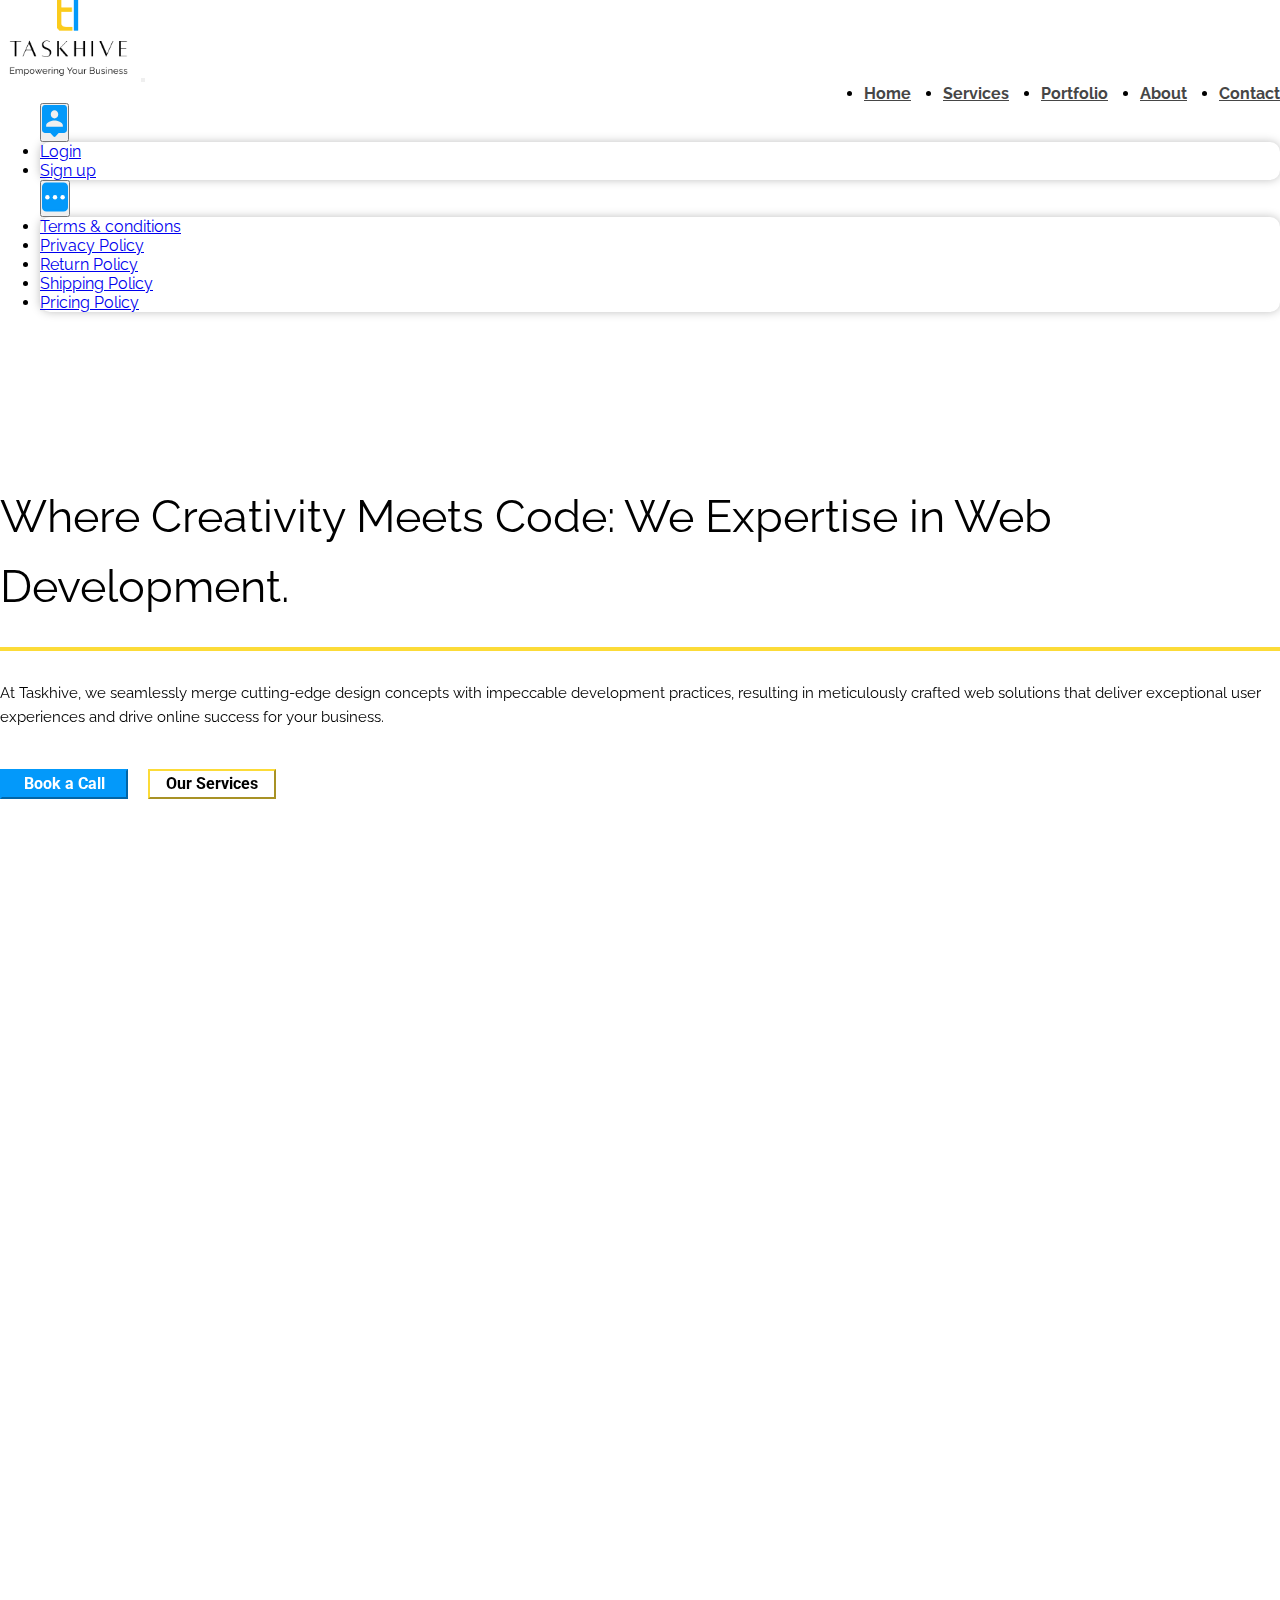
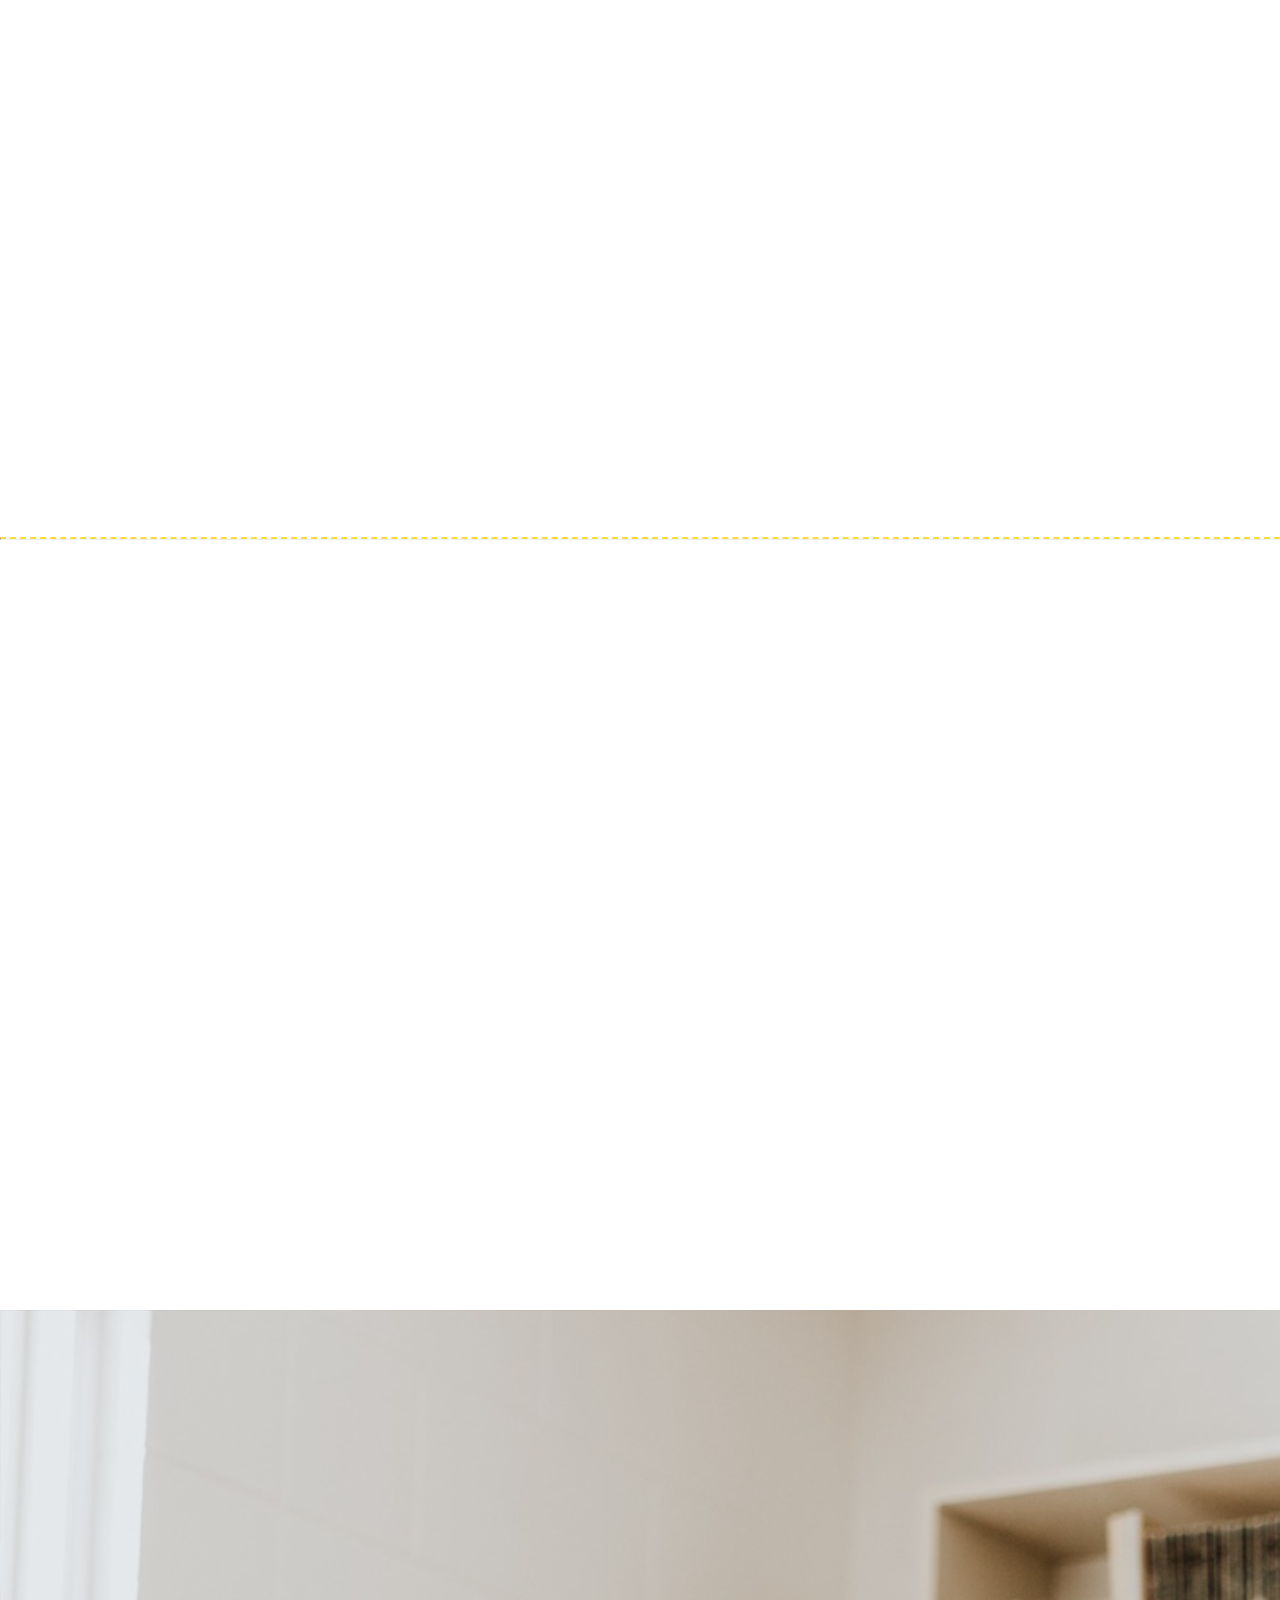
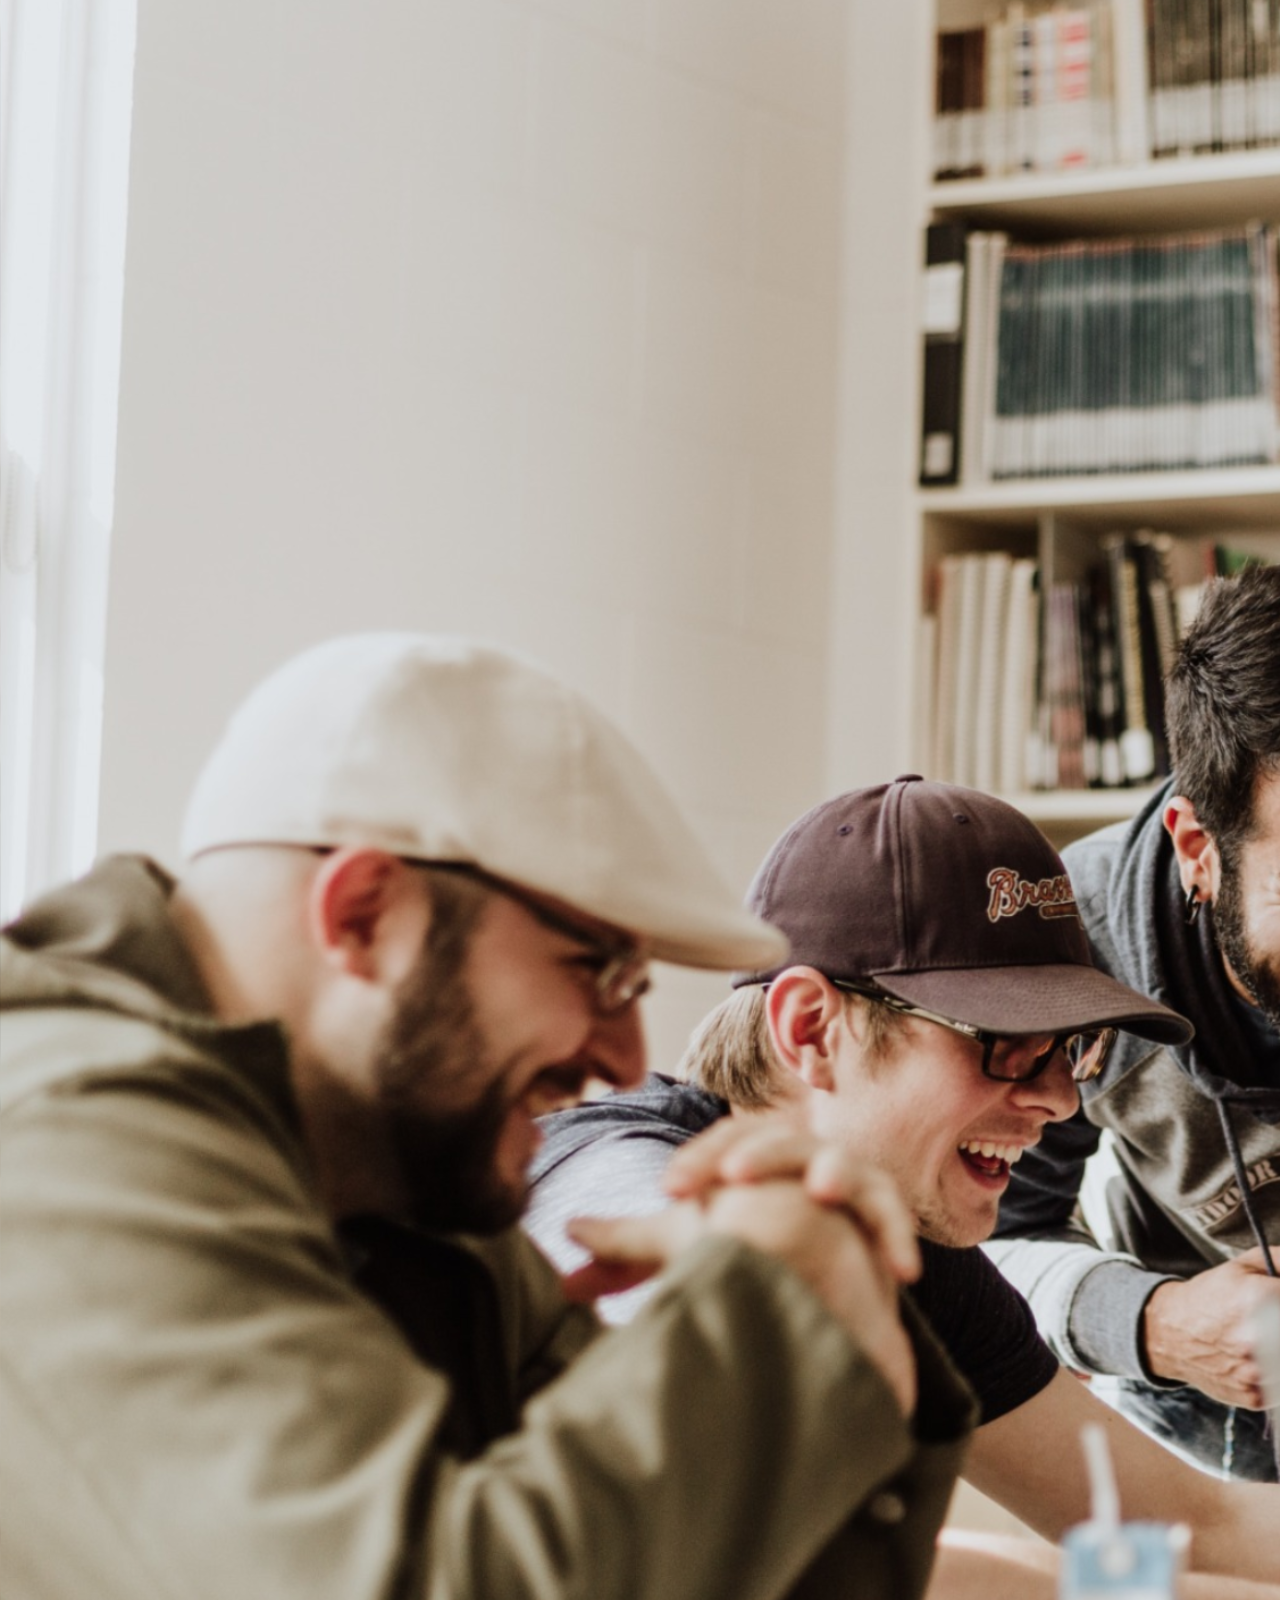
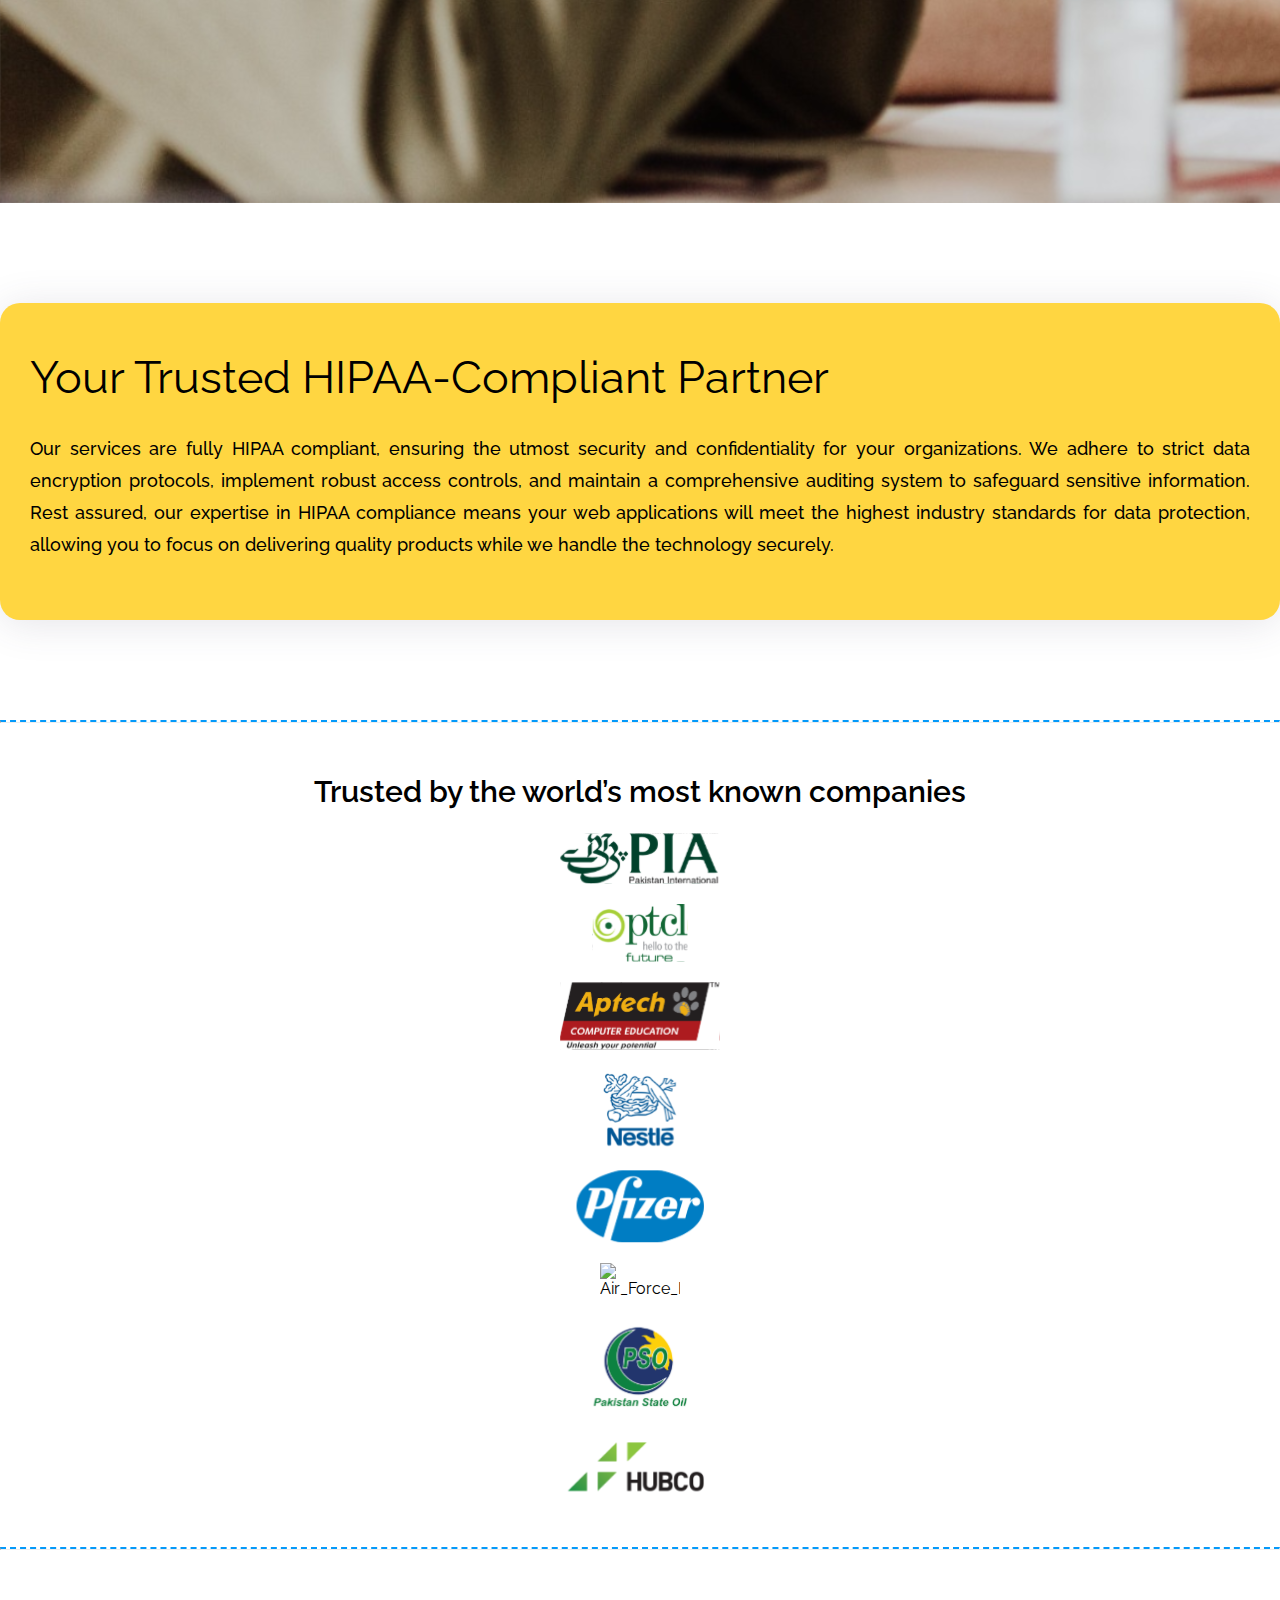
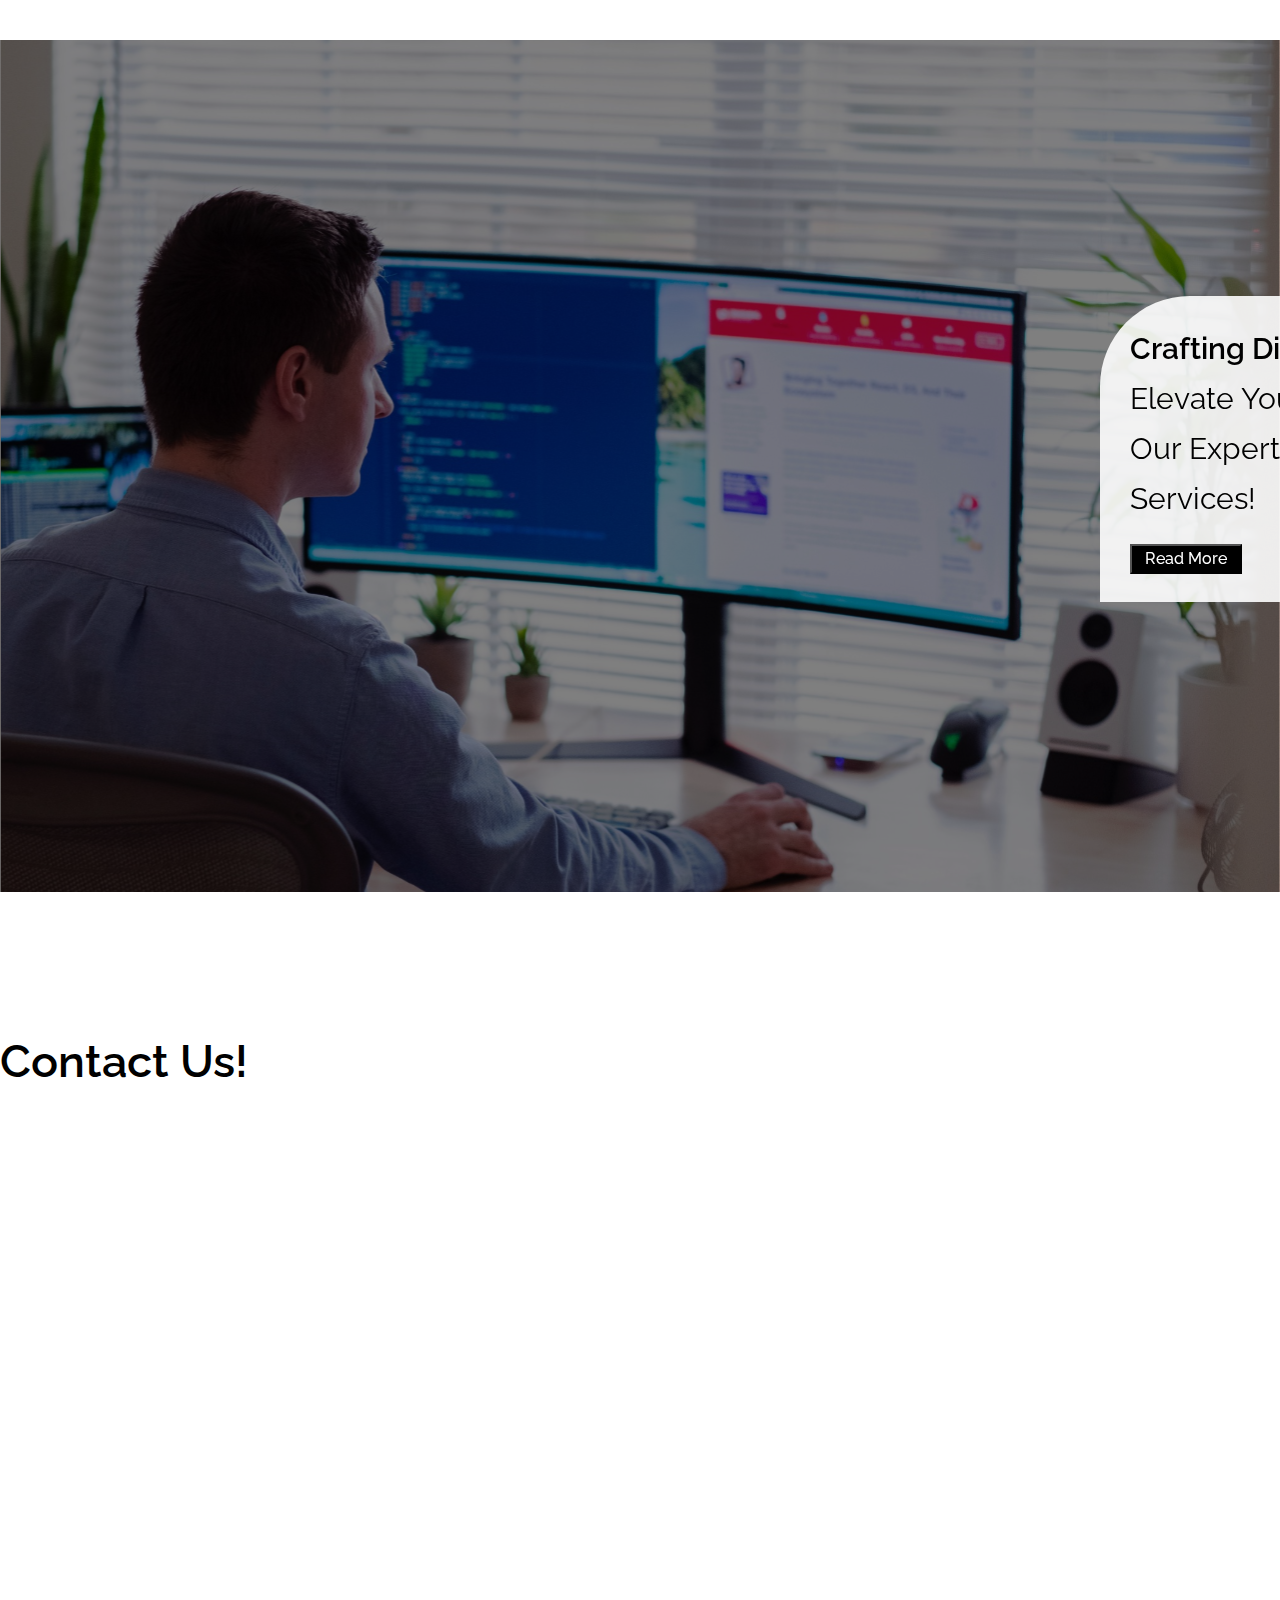
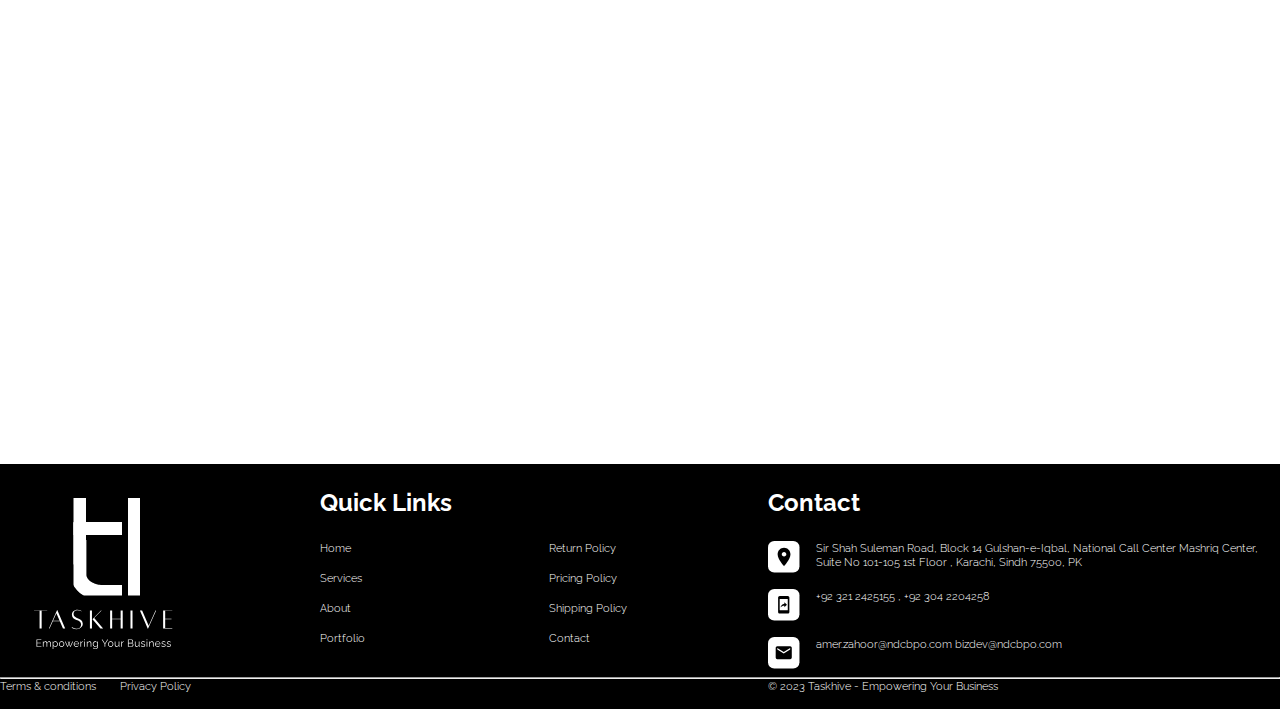
==== commit 2fad773b: "chitranshu | ui changes done" ====
--- a/index.html
+++ b/index.html
@@ -46,7 +46,7 @@
                 </ul>
             </div>
             <div class="mob-options">
-                <div class="nav-dropdown dropdown">
+                <div class="nav-dropdown dropdown d-none">
                     <button class="btn dropdown-toggle" type="button" data-bs-toggle="dropdown" aria-expanded="false">
                         <img class="dd-img" src="./assets/images/nav-dropdown.svg" alt="">
                     </button>
@@ -57,7 +57,12 @@
                 </div>
                 <div id="mob-nav-option" class="nav-dropdown dropdown">
                     <button class="btn dropdown-toggle" type="button" data-bs-toggle="dropdown" aria-expanded="false">
-                        <img class="dd-img" src="./assets/images/mob-nav-options.png" alt="">
+                        <svg class="nav-options" xmlns="http://www.w3.org/2000/svg" viewBox="0 0 41 46" fill="none">
+                            <rect x="1.5" y="1.5" width="38" height="43" rx="5.5" fill="#0399FA" stroke="#0399FA" stroke-width="3"/>
+                            <circle cx="8.5" cy="23.5" r="3.5" fill="white"/>
+                            <circle cx="32.5" cy="23.5" r="3.5" fill="white"/>
+                            <circle cx="20.5" cy="23.5" r="3.5" fill="white"/>
+                            </svg>
                     </button>
                     <ul class="dropdown-custom dropdown-menu">
                         <li><a class="dropdown-item" href="./terms_&_conditions.html">Terms & conditions</a></li>
@@ -350,26 +355,36 @@
 
     <div class="mob-bottom-bar fixed-bottom">
         <div class="mob-bottom-bar-options">
-            <a href="./index.html"><img src="./assets/images/mob-bottom-bar/home-active.svg" alt=""></a>
-            <span class="bottom-bar-active">Home</span>
+          <a href="./index.html"><svg class="bottom-bar-svg bottom-bar-svg-active" xmlns="http://www.w3.org/2000/svg" width="27" height="30" viewBox="0 0 27 30" fill="none">
+            <path d="M13.5 0L27 10V30H18.5625V18.3333H8.4375V30H0V10L13.5 0Z" />
+            </svg></a>
+          <span class="bottom-bar-span bottom-bar-active">Home</span>
         </div>
         <div class="mob-bottom-bar-options">
-            <a href="./our-services.html"><img src="./assets/images/mob-bottom-bar/services.svg" alt=""></a>
-            <span>Services</span>
+          <a href="./our-services.html"><svg class="bottom-bar-svg " xmlns="http://www.w3.org/2000/svg" width="38" height="30" viewBox="0 0 38 30" fill="none">
+            <path d="M13.3 7.5H24.7V3.75H13.3V7.5ZM0 30V20.625H7.6V22.5H11.4V20.625H26.6V22.5H30.4V20.625H38V30H0ZM0 18.75V7.5H9.5V0H28.5V7.5H38V18.75H30.4V15H26.6V18.75H11.4V15H7.6V18.75H0Z" />
+          </svg></a>
+          <span class="bottom-bar-span">Services</span>
         </div>
         <div class="mob-bottom-bar-options">
-            <a href="./gallery.html"><img src="./assets/images/mob-bottom-bar/portfolio.svg" alt=""></a>
-            <span>Portfolio</span>
+          <a href="./gallery.html"><svg class="bottom-bar-svg" xmlns="http://www.w3.org/2000/svg" width="43" height="30" viewBox="0 0 43 30" fill="none">
+            <path d="M8.51284 4.28571H1.51043C0.705802 4.28571 -0.0988231 4.97143 0.0099101 6.08571L3.40239 27.4929C3.40239 27.4929 7.42551 11.7214 8.20839 7.92857C8.4476 6.79286 9.53494 6.42857 10.3396 6.42857H21.5608C21.5608 6.42857 20.0386 1.97143 19.8863 1.47857C19.6254 0.535714 19.1469 0 18.1901 0H10.992C10.2091 0 9.4697 0.492857 9.25223 1.37143C9.05651 2.22857 8.51284 4.28571 8.51284 4.28571ZM19.1252 4.28571H10.4265C10.4265 4.28571 11.3399 2.14286 12.3185 2.14286H16.9505C17.9944 2.14286 19.1252 4.28571 19.1252 4.28571ZM5.62054 28.3929C4.9464 29.4 3.9678 30 2.88047 30H37.0879C38.2622 30 39.0886 29.3357 39.3278 28.2214C40.2847 23.5286 42.9813 10.1357 42.9813 10.1357C43.1335 9.06429 42.3289 8.57143 41.633 8.57143H34.6088V5.42143C34.6088 5.07857 34.0434 4.28571 33.1735 4.28571H24.9968C23.866 4.28571 23.1048 5.52857 23.1048 5.52857L21.5608 8.57143H11.9706C11.2747 8.57143 10.6005 8.97857 10.47 9.64286C10.47 9.64286 7.01233 24 6.72962 25.35C6.57739 26.1429 6.25119 27.4714 5.62054 28.3929ZM33.2605 8.57143H23.7355C23.7355 8.57143 24.9968 6.42857 26.1929 6.42857H31.1728C32.7169 6.42857 33.2605 8.57143 33.2605 8.57143Z" />
+            </svg></a>
+          <span class="bottom-bar-span">Portfolio</span>
         </div>
         <div class="mob-bottom-bar-options">
-            <a href="about_us.html"><img src="./assets/images/mob-bottom-bar/about.svg" alt=""></a>
-            <span>About</span>
+          <a href="./about_us.html"><svg class="bottom-bar-svg"xmlns="http://www.w3.org/2000/svg" width="30" height="30" viewBox="0 0 30 30" fill="none">
+            <path d="M16.5 10.5H13.5V7.5H16.5M16.5 22.5H13.5V13.5H16.5M15 0C13.0302 0 11.0796 0.387987 9.25975 1.14181C7.43986 1.89563 5.78628 3.00052 4.3934 4.3934C1.58035 7.20644 0 11.0218 0 15C0 18.9782 1.58035 22.7936 4.3934 25.6066C5.78628 26.9995 7.43986 28.1044 9.25975 28.8582C11.0796 29.612 13.0302 30 15 30C18.9782 30 22.7936 28.4196 25.6066 25.6066C28.4196 22.7936 30 18.9782 30 15C30 13.0302 29.612 11.0796 28.8582 9.25975C28.1044 7.43986 26.9995 5.78628 25.6066 4.3934C24.2137 3.00052 22.5601 1.89563 20.7403 1.14181C18.9204 0.387987 16.9698 0 15 0Z" />
+            </svg></a>
+          <span class="bottom-bar-span">About</span>
         </div>
         <div class="mob-bottom-bar-options">
-            <a href="contact_us.html"><img src="./assets/images/mob-bottom-bar/contact.svg" alt=""></a>
-            <span>Contact</span>
-        </div>
-    </div>
+          <a href="./contact_us.html"><svg class="bottom-bar-svg" xmlns="http://www.w3.org/2000/svg" width="24" height="30" viewBox="0 0 24 30" fill="none">
+            <path d="M15 0H0V30H24V9L15 0ZM12 12C13.65 12 15 13.35 15 15C15 16.65 13.65 18 12 18C10.35 18 9 16.65 9 15C9 13.35 10.35 12 12 12ZM18 24H6V23.145C6 21.93 6.72 20.85 7.83 20.37C9.14528 19.796 10.5649 19.4997 12 19.4997C13.4351 19.4997 14.8547 19.796 16.17 20.37C16.7134 20.6023 17.1766 20.9892 17.502 21.4825C17.8273 21.9759 18.0005 22.554 18 23.145V24Z" />
+            </svg></a>
+          <span class="bottom-bar-span">Contact</span>
+        </div>
+      </div>
 
 
     <footer class="footer-custom container-fulid">
--- a/assets/css/common.css
+++ b/assets/css/common.css
@@ -42,6 +42,7 @@
 }
 
 .dropdown-custom {
+    left: -135px !important;
     border-radius: 10px;
     background: #FFF;
     box-shadow: 0px 0px 10px 0px rgba(0, 0, 0, 0.25);
@@ -53,6 +54,11 @@
 
 .dd-img {
     height: 2rem;
+}
+
+.nav-options {
+    width: 26px;
+    height: 30px;
 }
 
 /* ###FOOTER### */
@@ -160,9 +166,9 @@
     font-weight: 300;
 }
 
-#mob-nav-option {
+/* #mob-nav-option {
     display: none;
-}
+} */
 
 .mob-bottom-bar {
     display: none;
@@ -197,6 +203,11 @@
         height: 1.8rem;
     }
 
+    .nav-options {
+        width: 32px;
+        height: 37px;
+    }
+
 
     /* ###BOTTOM_BAR### */
 
@@ -205,7 +216,7 @@
         align-items: center;
         gap: 1rem;
         justify-content: space-between;
-        background: #0399FA;
+        background: #fff;
         box-shadow: 0px 0px 107px 0px rgba(255, 255, 255, 0.50) inset;
         backdrop-filter: blur(76px);
         padding: .5rem
@@ -228,8 +239,21 @@
         font-size: .7rem;
     }
 
+    .bottom-bar-svg {
+        fill: #000;
+    }
+
+    .bottom-bar-svg-active {
+        fill: #FBCB1C !important;
+    }
+
+    .bottom-bar-span {
+        color: #000;
+    }
+
     .bottom-bar-active {
-        color: #fff;
+        color: #FBCB1C !important;
+        font-weight: 600;
     }
 
     /* ###FOOTER### */
@@ -275,7 +299,7 @@
         align-items: center;
         gap: 1rem;
         justify-content: space-between;
-        background: #0399FA;
+        background: #fff;
         box-shadow: 0px 0px 107px 0px rgba(255, 255, 255, 0.50) inset;
         backdrop-filter: blur(76px);
         padding: .5rem
@@ -297,9 +321,21 @@
     .mob-bottom-bar-options span {
         font-size: .7rem;
     }
+    .bottom-bar-svg {
+        fill: #000;
+    }
+
+    .bottom-bar-svg-active {
+        fill: #FBCB1C !important;
+    }
+
+    .bottom-bar-span {
+        color: #000;
+    }
 
     .bottom-bar-active {
-        color: #fff;
+        color: #FBCB1C !important;
+        font-weight: 600;
     }
 
     /* ###FOOTER### */
--- a/assets/css/styles.css
+++ b/assets/css/styles.css
@@ -1151,6 +1151,14 @@
         border-radius: 0px 0px 0px 0px;
     }
 
+    .gallery-image {
+        width: 80%;
+    }
+
+    .top-to-bottom-btn {
+        bottom: 12%;
+    }
+
 }
 
 
@@ -1608,6 +1616,10 @@
     .gallery-part .slider {
         border-radius: 0px 0px 0px 0px;
     }
+
+    .top-to-bottom-btn {
+        bottom: 10%;
+    }
 }
 
 
@@ -2019,6 +2031,10 @@
         margin-right: 10px;
         margin-top: 3px;
     }
+
+    .top-to-bottom-btn {
+        bottom: 20%;
+    }
 }
 
 
